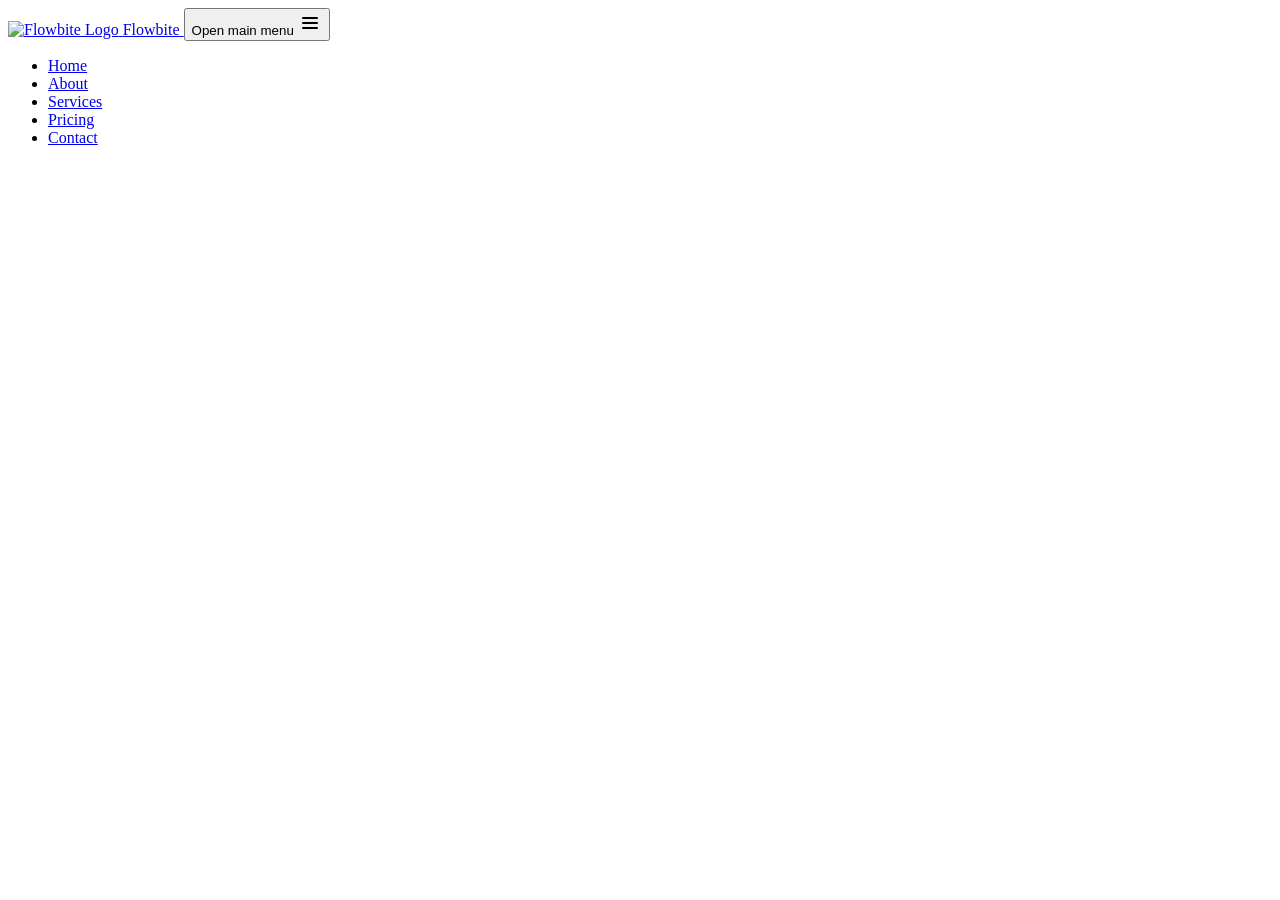
==== index.html @ e8628214 "primer commit" ====
<!DOCTYPE html>
<html lang="es">

<head>

    <meta charset="UTF-8">
    <meta name="viewport" content="width=device-width, initial-scale=1.0">
    <link rel="stylesheet" href="./styles/style.css">
    <title>Orquesta Sinfónica</title>

    <script src="https://cdn.tailwindcss.com"></script>

</head>

<body>

    <!-- HEADER -->

    <header>

        
<nav class="bg-neutral-primary fixed w-full z-20 top-0 start-0 border-b border-default">
  <div class="max-w-screen-xl flex flex-wrap items-center justify-between mx-auto p-4">
    <a href="https://flowbite.com/" class="flex items-center space-x-3 rtl:space-x-reverse">
        <img src="https://flowbite.com/docs/images/logo.svg" class="h-7" alt="Flowbite Logo" />
        <span class="self-center text-xl text-heading font-semibold whitespace-nowrap">Flowbite</span>
    </a>
    <button data-collapse-toggle="navbar-default" type="button" class="inline-flex items-center p-2 w-10 h-10 justify-center text-sm text-body rounded-base md:hidden hover:bg-neutral-secondary-soft hover:text-heading focus:outline-none focus:ring-2 focus:ring-neutral-tertiary" aria-controls="navbar-default" aria-expanded="false">
        <span class="sr-only">Open main menu</span>
        <svg class="w-6 h-6" aria-hidden="true" xmlns="http://www.w3.org/2000/svg" width="24" height="24" fill="none" viewBox="0 0 24 24"><path stroke="currentColor" stroke-linecap="round" stroke-width="2" d="M5 7h14M5 12h14M5 17h14"/></svg>
    </button>
    <div class="hidden w-full md:block md:w-auto" id="navbar-default">
      <ul class="font-medium flex flex-col p-4 md:p-0 mt-4 border border-default rounded-base bg-neutral-secondary-soft md:flex-row md:space-x-8 rtl:space-x-reverse md:mt-0 md:border-0 md:bg-neutral-primary">
        <li>
          <a href="#" class="block py-2 px-3 text-white bg-brand rounded md:bg-transparent md:text-fg-brand md:p-0" aria-current="page">Home</a>
        </li>
        <li>
          <a href="#" class="block py-2 px-3 text-heading rounded hover:bg-neutral-tertiary md:hover:bg-transparent md:border-0 md:hover:text-fg-brand md:p-0 md:dark:hover:bg-transparent">About</a>
        </li>
        <li>
          <a href="#" class="block py-2 px-3 text-heading rounded hover:bg-neutral-tertiary md:hover:bg-transparent md:border-0 md:hover:text-fg-brand md:p-0 md:dark:hover:bg-transparent">Services</a>
        </li>
        <li>
          <a href="#" class="block py-2 px-3 text-heading rounded hover:bg-neutral-tertiary md:hover:bg-transparent md:border-0 md:hover:text-fg-brand md:p-0 md:dark:hover:bg-transparent">Pricing</a>
        </li>
        <li>
          <a href="#" class="block py-2 px-3 text-heading rounded hover:bg-neutral-tertiary md:hover:bg-transparent md:border-0 md:hover:text-fg-brand md:p-0 md:dark:hover:bg-transparent">Contact</a>
        </li>
      </ul>
    </div>
  </div>
</nav>


       

    </header>
<main>

</main>
   

    <footer>

       
    </footer>

</body>

</html>
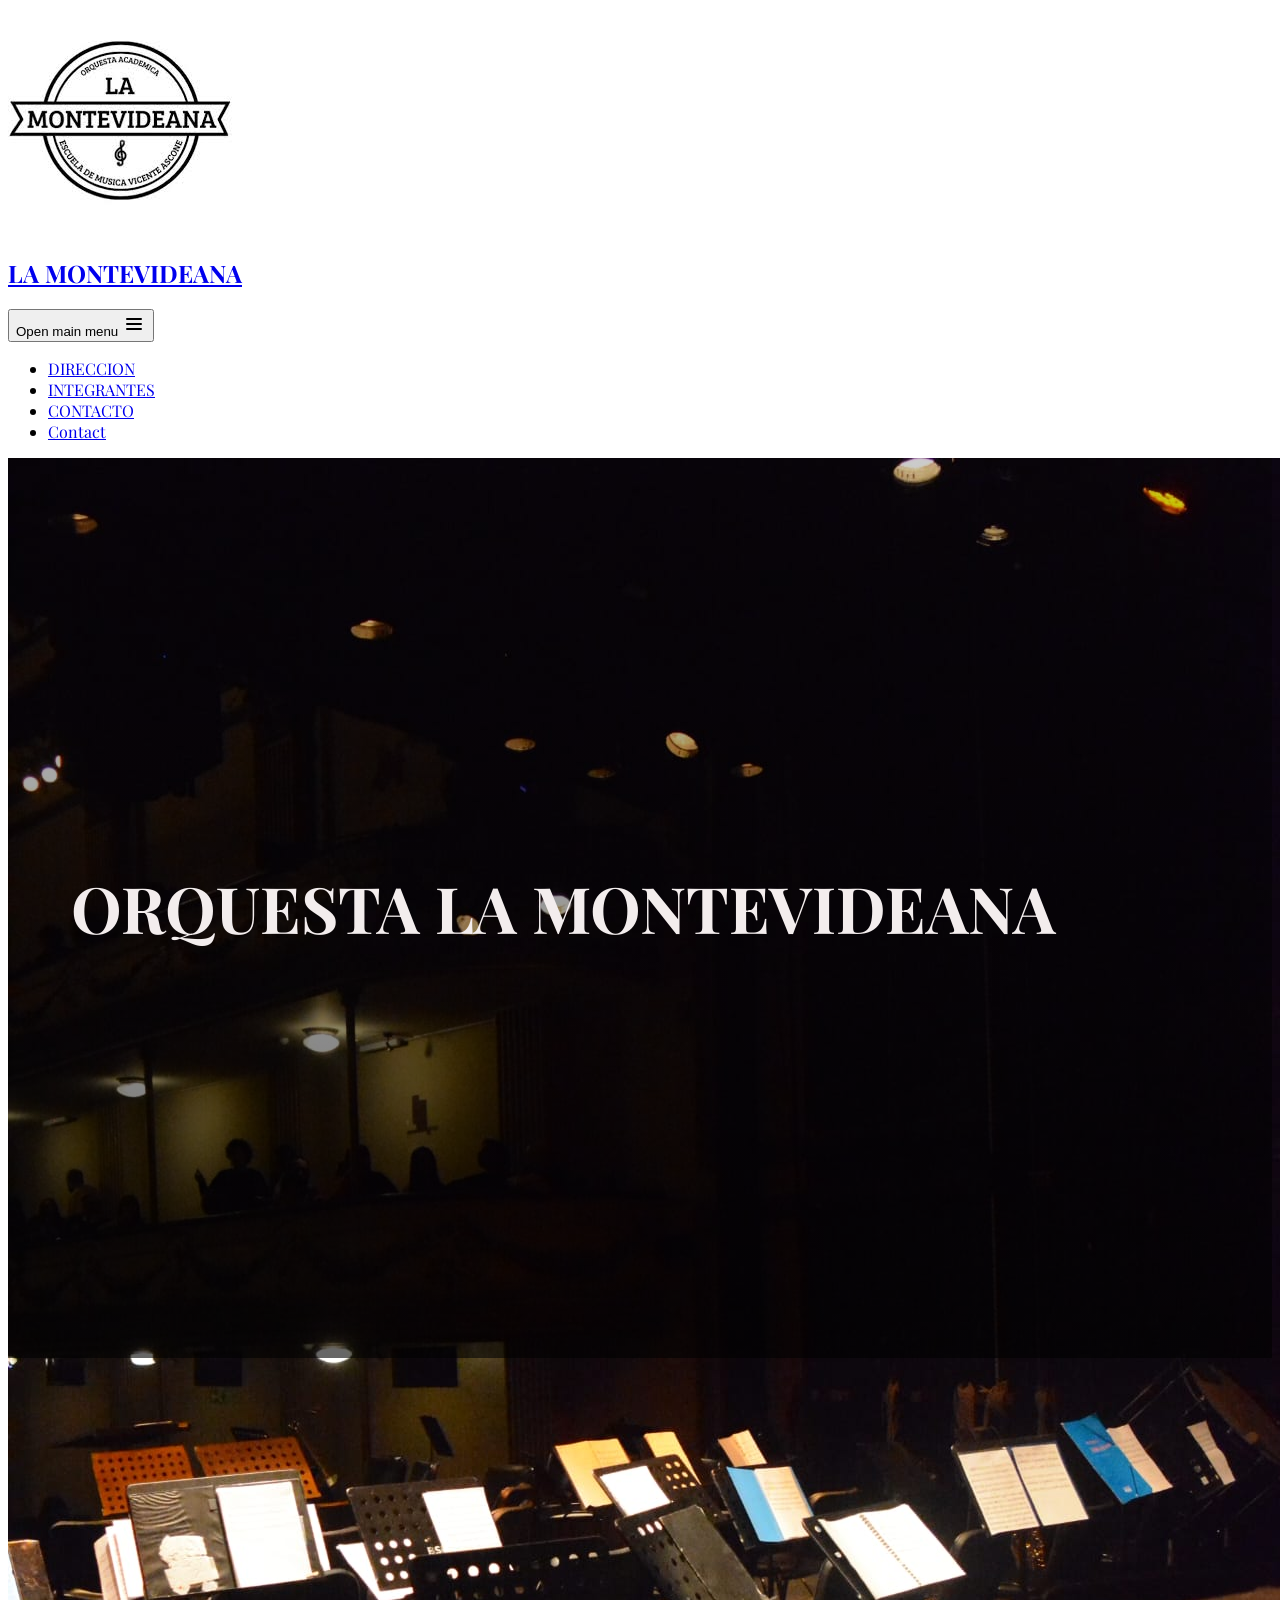
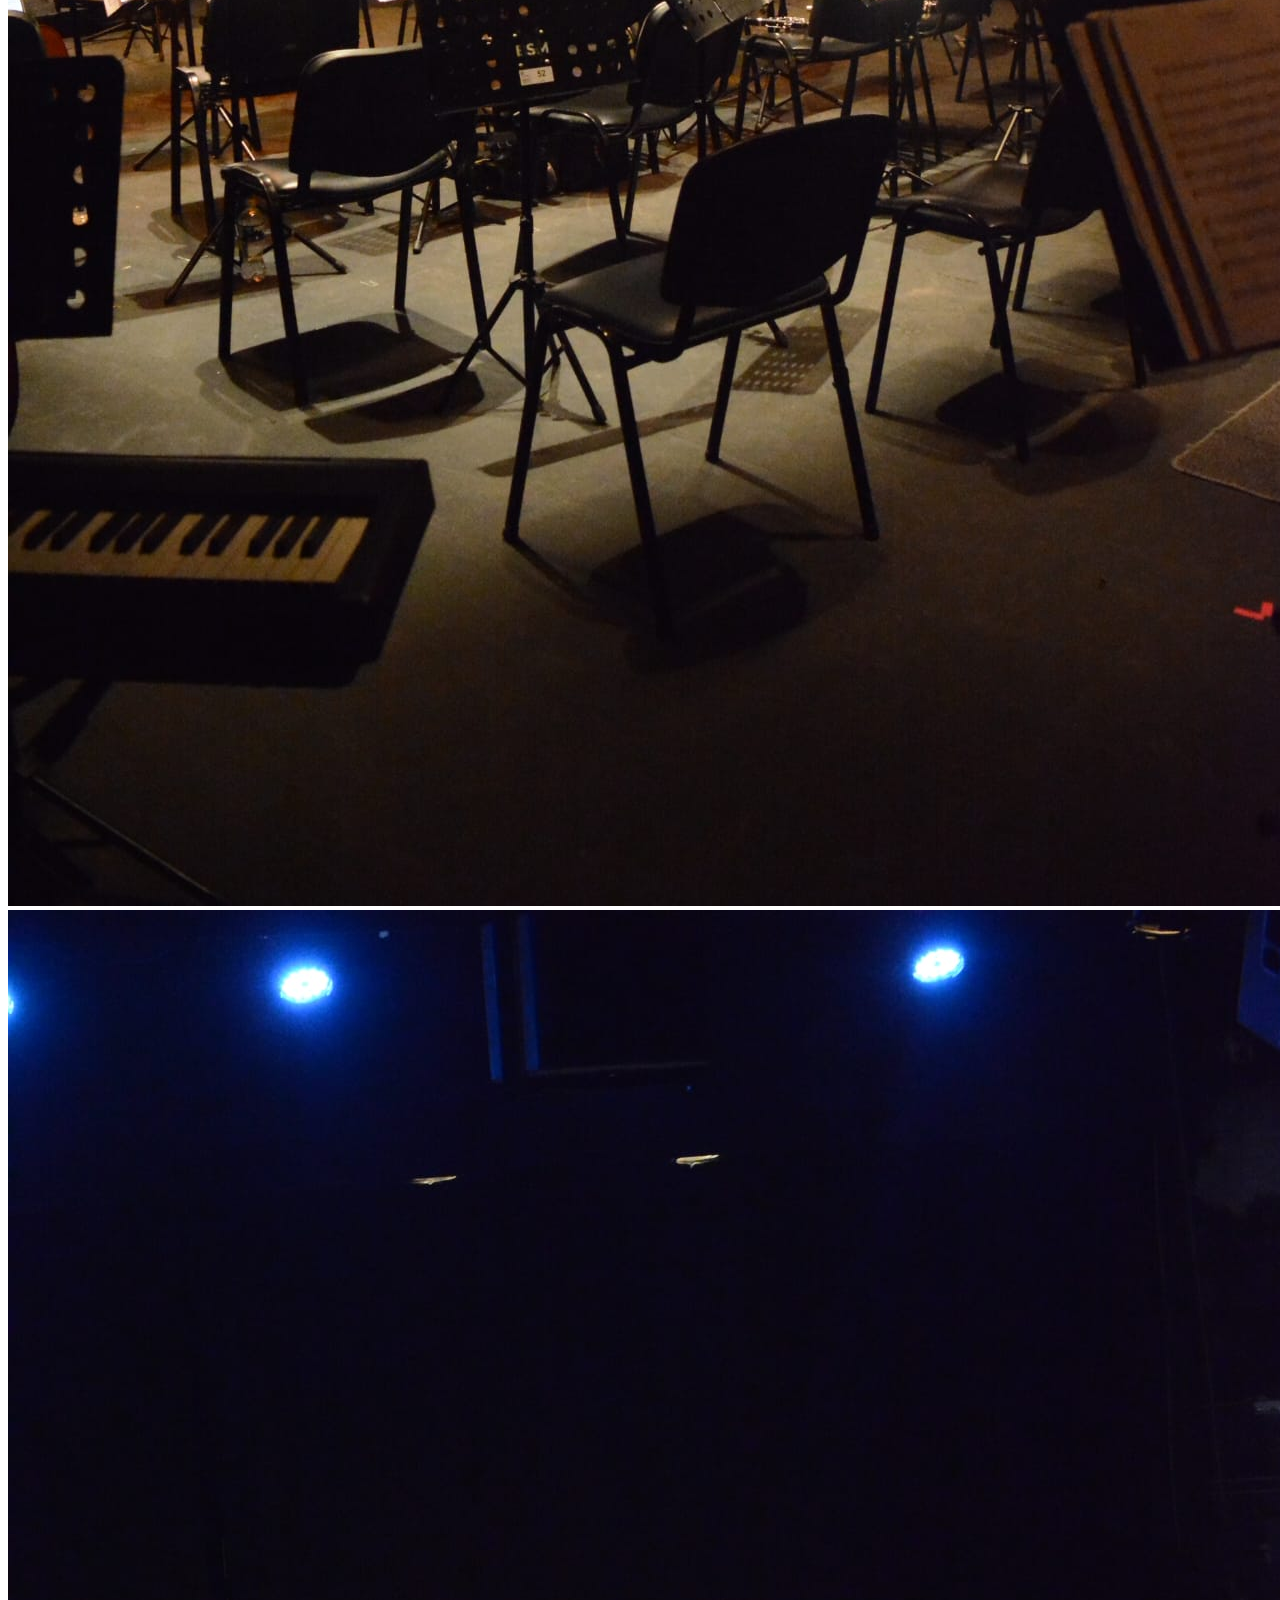
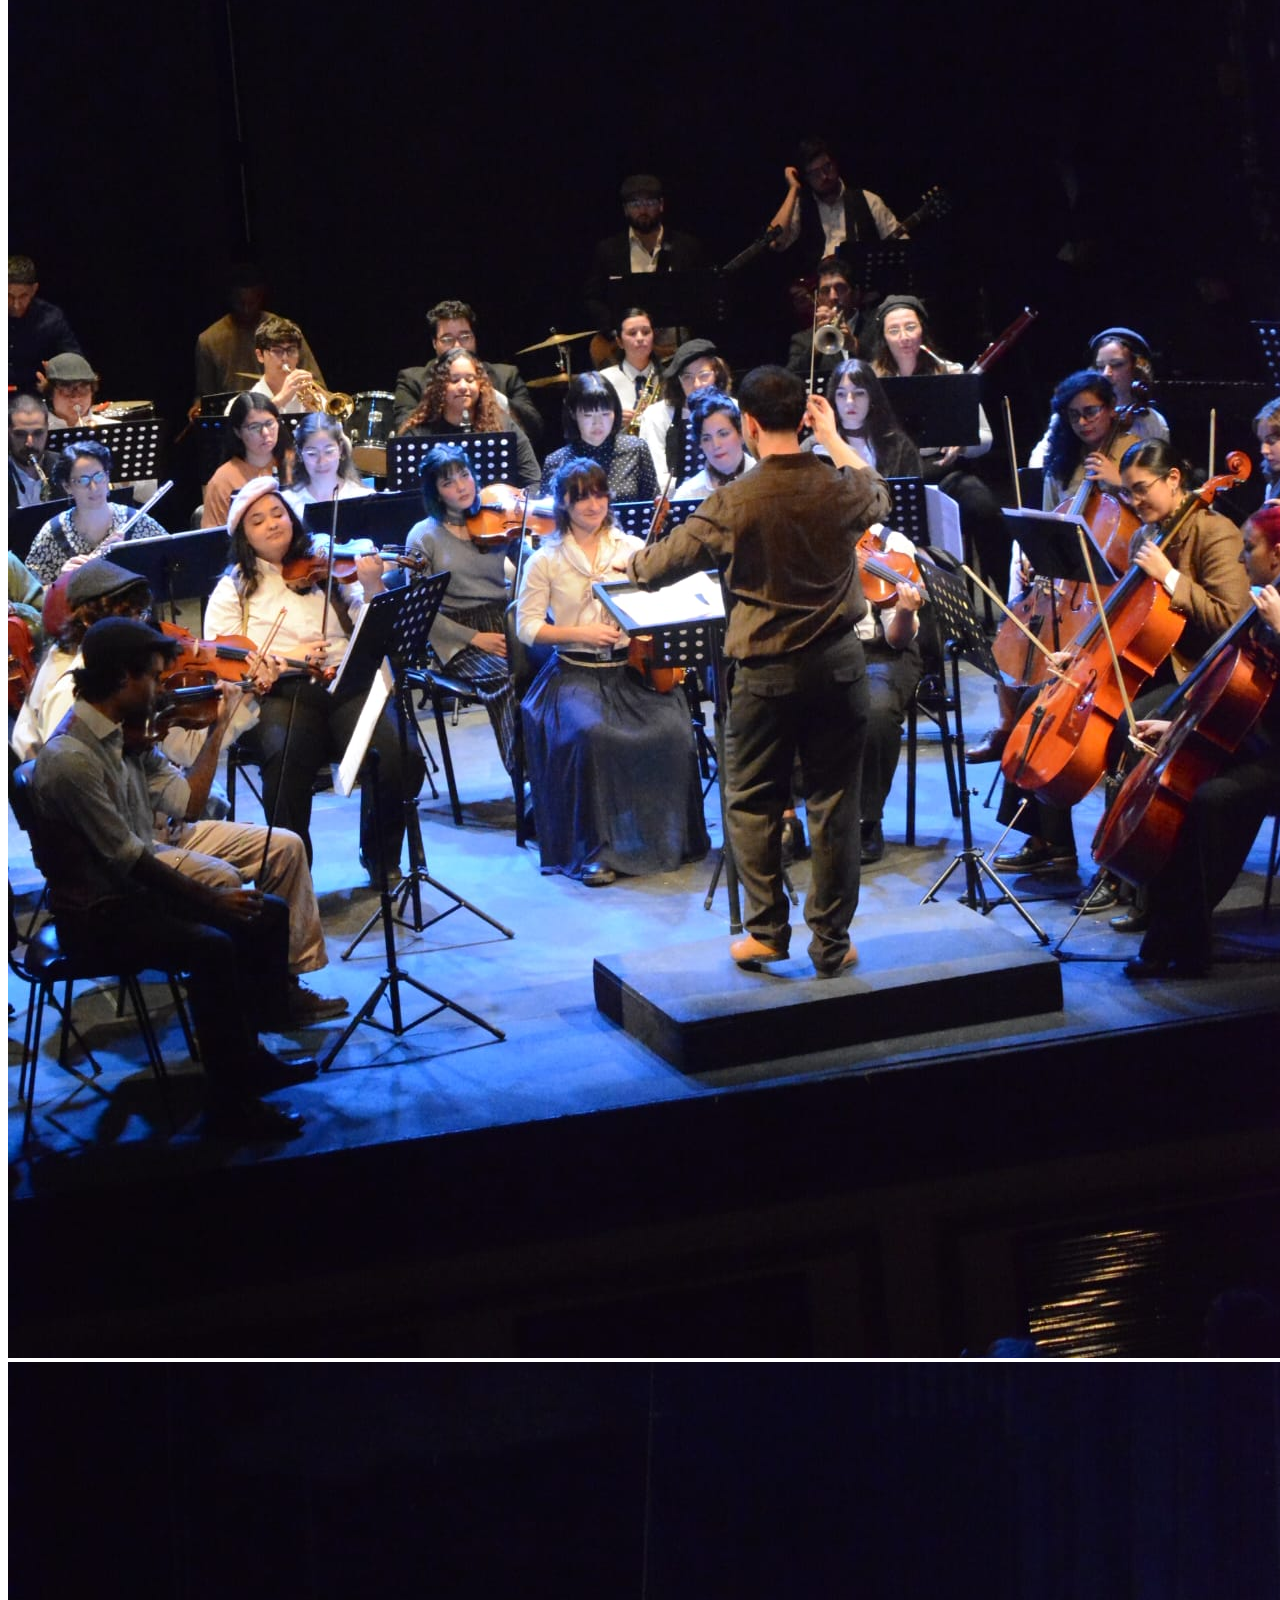
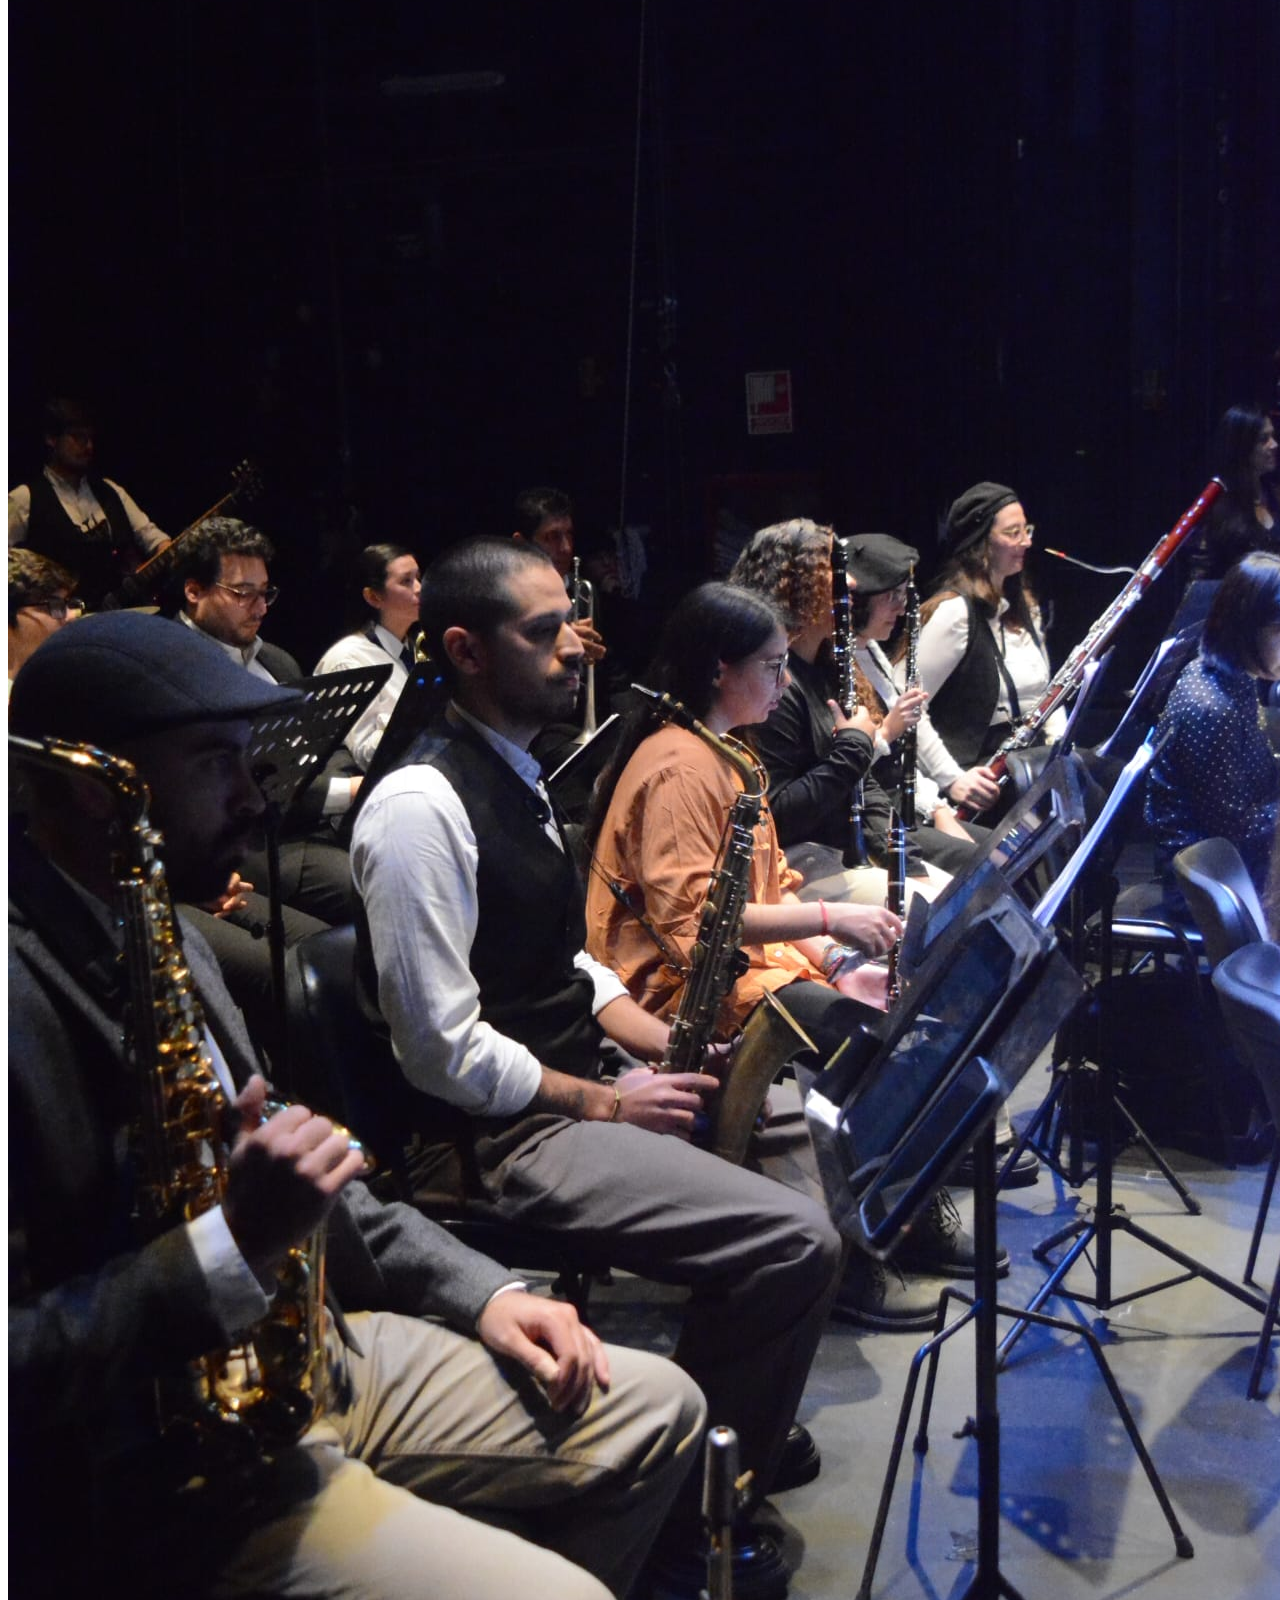
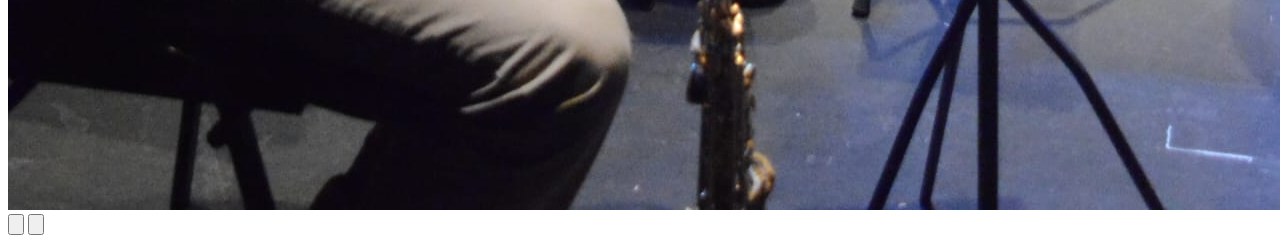
==== commit c2d5328d: "se agregaron carrusel en el index con estilos, se agrego contenido al footer" ====
--- a/index.html
+++ b/index.html
@@ -9,7 +9,7 @@
     <title>Orquesta Sinfónica</title>
 
     <script src="https://cdn.tailwindcss.com"></script>
-
+    
 </head>
 
 <body>
@@ -19,11 +19,11 @@
     <header>
 
         
-<nav class="bg-neutral-primary fixed w-full z-20 top-0 start-0 border-b border-default">
+<nav class="bg-neutral-primary sticky top-0 w-full z-20 start-0 border-b border-default">
   <div class="max-w-screen-xl flex flex-wrap items-center justify-between mx-auto p-4">
     <a href="https://flowbite.com/" class="flex items-center space-x-3 rtl:space-x-reverse">
-        <img src="https://flowbite.com/docs/images/logo.svg" class="h-7" alt="Flowbite Logo" />
-        <span class="self-center text-xl text-heading font-semibold whitespace-nowrap">Flowbite</span>
+        <img src="./assets/logos/logo principal.web" class="h-12 w-auto" alt="la-montevideana" />
+        <h1 class="self-center text-xl text-heading font-semibold whitespace-nowrap">LA MONTEVIDEANA</h1>
     </a>
     <button data-collapse-toggle="navbar-default" type="button" class="inline-flex items-center p-2 w-10 h-10 justify-center text-sm text-body rounded-base md:hidden hover:bg-neutral-secondary-soft hover:text-heading focus:outline-none focus:ring-2 focus:ring-neutral-tertiary" aria-controls="navbar-default" aria-expanded="false">
         <span class="sr-only">Open main menu</span>
@@ -32,16 +32,13 @@
     <div class="hidden w-full md:block md:w-auto" id="navbar-default">
       <ul class="font-medium flex flex-col p-4 md:p-0 mt-4 border border-default rounded-base bg-neutral-secondary-soft md:flex-row md:space-x-8 rtl:space-x-reverse md:mt-0 md:border-0 md:bg-neutral-primary">
         <li>
-          <a href="#" class="block py-2 px-3 text-white bg-brand rounded md:bg-transparent md:text-fg-brand md:p-0" aria-current="page">Home</a>
+          <a href="#" class="block py-2 px-3 text-heading rounded hover:bg-neutral-tertiary md:hover:bg-transparent md:border-0 md:hover:text-fg-brand md:p-0 md:dark:hover:bg-transparent">DIRECCION</a>
         </li>
         <li>
-          <a href="#" class="block py-2 px-3 text-heading rounded hover:bg-neutral-tertiary md:hover:bg-transparent md:border-0 md:hover:text-fg-brand md:p-0 md:dark:hover:bg-transparent">About</a>
+          <a href="#" class="block py-2 px-3 text-heading rounded hover:bg-neutral-tertiary md:hover:bg-transparent md:border-0 md:hover:text-fg-brand md:p-0 md:dark:hover:bg-transparent">INTEGRANTES</a>
         </li>
         <li>
-          <a href="#" class="block py-2 px-3 text-heading rounded hover:bg-neutral-tertiary md:hover:bg-transparent md:border-0 md:hover:text-fg-brand md:p-0 md:dark:hover:bg-transparent">Services</a>
-        </li>
-        <li>
-          <a href="#" class="block py-2 px-3 text-heading rounded hover:bg-neutral-tertiary md:hover:bg-transparent md:border-0 md:hover:text-fg-brand md:p-0 md:dark:hover:bg-transparent">Pricing</a>
+          <a href="#" class="block py-2 px-3 text-heading rounded hover:bg-neutral-tertiary md:hover:bg-transparent md:border-0 md:hover:text-fg-brand md:p-0 md:dark:hover:bg-transparent">CONTACTO</a>
         </li>
         <li>
           <a href="#" class="block py-2 px-3 text-heading rounded hover:bg-neutral-tertiary md:hover:bg-transparent md:border-0 md:hover:text-fg-brand md:p-0 md:dark:hover:bg-transparent">Contact</a>
@@ -50,21 +47,103 @@
     </div>
   </div>
 </nav>
+ </header>
+
+<main>
+ <section class="hero">
+        
+    <!-- Carrusel de fondo -->
+    <div id="hero-carousel" class="relative w-full h-screen" data-carousel="slide">
+        <div class="relative w-full h-full overflow-hidden">
+            <div class="hidden duration-700 ease-in-out" data-carousel-item>
+                <img src="./assets/imagenes de portada/WhatsApp Image 2026-05-24 at 9.06.29 PM (1).jpeg" class="absolute block w-full h-full object-cover object-center" alt="imagen 1">
+            </div>
+            <div class="hidden duration-700 ease-in-out" data-carousel-item="active">
+                <img src="./assets/imagenes de portada/WhatsApp Image 2026-05-24 at 9.06.29 PM.jpeg" class="absolute block w-full h-full object-cover object-center" alt="imagen 2">
+            </div>
+            <div class="hidden duration-700 ease-in-out" data-carousel-item>
+                <img src="./assets/imagenes de portada/WhatsApp Image 2026-05-24 at 9.06.29 PM (2).jpeg" class="absolute block w-full h-full object-cover object-center" alt="imagen 3">
+            </div>
+        </div>
+        <button type="button" class="absolute top-0 start-0 z-30 flex items-center justify-center h-full px-4" data-carousel-prev>
+            <span class="inline-flex items-center justify-center w-10 h-10 rounded-full bg-white/30 hover:bg-white/50">
+                <svg class="w-4 h-4 text-white" fill="none" viewBox="0 0 6 10"><path stroke="currentColor" stroke-linecap="round" stroke-linejoin="round" stroke-width="2" d="M5 1 1 5l4 4"/></svg>
+            </span>
+        </button>
+        <button type="button" class="absolute top-0 end-0 z-30 flex items-center justify-center h-full px-4" data-carousel-next>
+            <span class="inline-flex items-center justify-center w-10 h-10 rounded-full bg-white/30 hover:bg-white/50">
+                <svg class="w-4 h-4 text-white" fill="none" viewBox="0 0 6 10"><path stroke="currentColor" stroke-linecap="round" stroke-linejoin="round" stroke-width="2" d="m1 9 4-4-4-4"/></svg>
+            </span>
+        </button>
+    </div>
+
+    <!-- GRADIENTE - hermano del carrusel -->
+    <div class="hero-gradiente"></div>
+
+    <!-- H2 encima del carrusel -->
+    <div class="hero-contenido">
+        <h2>ORQUESTA LA MONTEVIDEANA</h2>
+    </div>
+
+</section>
 
 
-       
+<section>
+  <div id="default-carousel" class="relative w-full" data-carousel="slide">
+    
+    <div class="relative h-48 sm:h-64 md:h-96 lg:h-screen overflow-hidden">
+        <div class="hidden duration-700 ease-in-out" data-carousel-item>
+            <img src="" class="absolute block w-full h-full object-cover object-center" alt="imagen 1">
+        </div>
+        <div class="hidden duration-700 ease-in-out" data-carousel-item="active">
+            <img src="" class="absolute block w-full h-full object-cover object-center" alt="imagen 2">
+        </div>
+        <div class="hidden duration-700 ease-in-out" data-carousel-item>
+            <img src="" class="absolute block w-full h-full object-cover object-center" alt="imagen 3">
+        </div>
+    </div>
 
-    </header>
-<main>
+    <button type="button" class="absolute top-0 start-0 z-30 flex items-center justify-center h-full px-4 cursor-pointer" data-carousel-prev>
+        <span class="inline-flex items-center justify-center w-10 h-10 rounded-full bg-white/30 hover:bg-white/50">
+            <svg class="w-4 h-4 text-white" fill="none" viewBox="0 0 6 10"><path stroke="currentColor" stroke-linecap="round" stroke-linejoin="round" stroke-width="2" d="M5 1 1 5l4 4"/></svg>
+        </span>
+    </button>
+
+    <button type="button" class="absolute top-0 end-0 z-30 flex items-center justify-center h-full px-4 cursor-pointer" data-carousel-next>
+        <span class="inline-flex items-center justify-center w-10 h-10 rounded-full bg-white/30 hover:bg-white/50">
+            <svg class="w-4 h-4 text-white" fill="none" viewBox="0 0 6 10"><path stroke="currentColor" stroke-linecap="round" stroke-linejoin="round" stroke-width="2" d="m1 9 4-4-4-4"/></svg>
+        </span>
+    </button>
+
+</div>
+</section>
 
 </main>
    
 
-    <footer>
+<footer>
+    <section class="container-footer">
 
-       
-    </footer>
+        <article>
+          <div><h2>CONVENCION 2218 - MONTEVIDEO, URUGUAY</h2></div>
+         </article>
 
+        <article>
+         <div>
+           <img class="logo-footer" src="./assets/logos/logofb.web.PNG" alt="facebook">
+        </div>
+          <div>
+            <img class="logo-footer" src="./assets/logos/logoig.web.PNG" alt="instagram">
+          </div>
+        <div>
+            <img class="logo-footer" src="" alt="youtube">
+        </div>
+       </article> 
+
+    </section>
+</footer>
+
+<script src="https://cdnjs.cloudflare.com/ajax/libs/flowbite/2.3.0/flowbite.min.js"></script>
 </body>
 
 </html>
--- a/styles/style.css
+++ b/styles/style.css
@@ -0,0 +1,70 @@
+@import url("https://fonts.googleapis.com/css2?family=Playfair+Display:ital,wght@0,400..900;1,400..900&display=swap");
+nav {
+  background-color: white;
+}
+nav div h1 {
+  font-family: "Playfair Display", serif;
+}
+nav div div ul li {
+  font-family: "Playfair Display", serif;
+}
+
+footer .container-footer {
+  display: grid;
+  grid-template-columns: repeat(2, 1fr);
+  grid-template-rows: repeat(1, 1fr);
+}
+footer .container-footer article:first-child {
+  display: flex;
+  justify-content: center;
+  align-items: center;
+}
+footer .container-footer article:first-child div h2 {
+  font-family: "Playfair Display", serif;
+}
+footer .container-footer article:last-child {
+  display: flex;
+  flex-direction: row;
+  justify-content: center;
+}
+footer .container-footer article:last-child div img.logo-footer {
+  width: 40px;
+}
+
+.hero {
+  position: relative;
+  width: 100%;
+  height: 100vh;
+}
+.hero #hero-carousel {
+  position: absolute;
+  top: 0;
+  left: 0;
+  width: 100%;
+  height: 100%;
+  z-index: 0;
+}
+.hero .hero-gradiente {
+  position: absolute;
+  top: 0;
+  left: 0;
+  width: 100%;
+  height: 100%;
+  background: linear-gradient(to bottom, rgba(0, 0, 0, 0.2), rgba(0, 0, 0, 0.6));
+  z-index: 5;
+}
+.hero .hero-contenido {
+  position: absolute;
+  top: 50%;
+  left: 5%;
+  transform: translateY(-50%);
+  z-index: 10;
+  text-align: start;
+}
+.hero .hero-contenido h2 {
+  color: rgb(243, 237, 237);
+  font-family: "Playfair Display", serif;
+  font-size: clamp(2rem, 5vw, 6rem);
+}
+
+/*# sourceMappingURL=style.css.map */
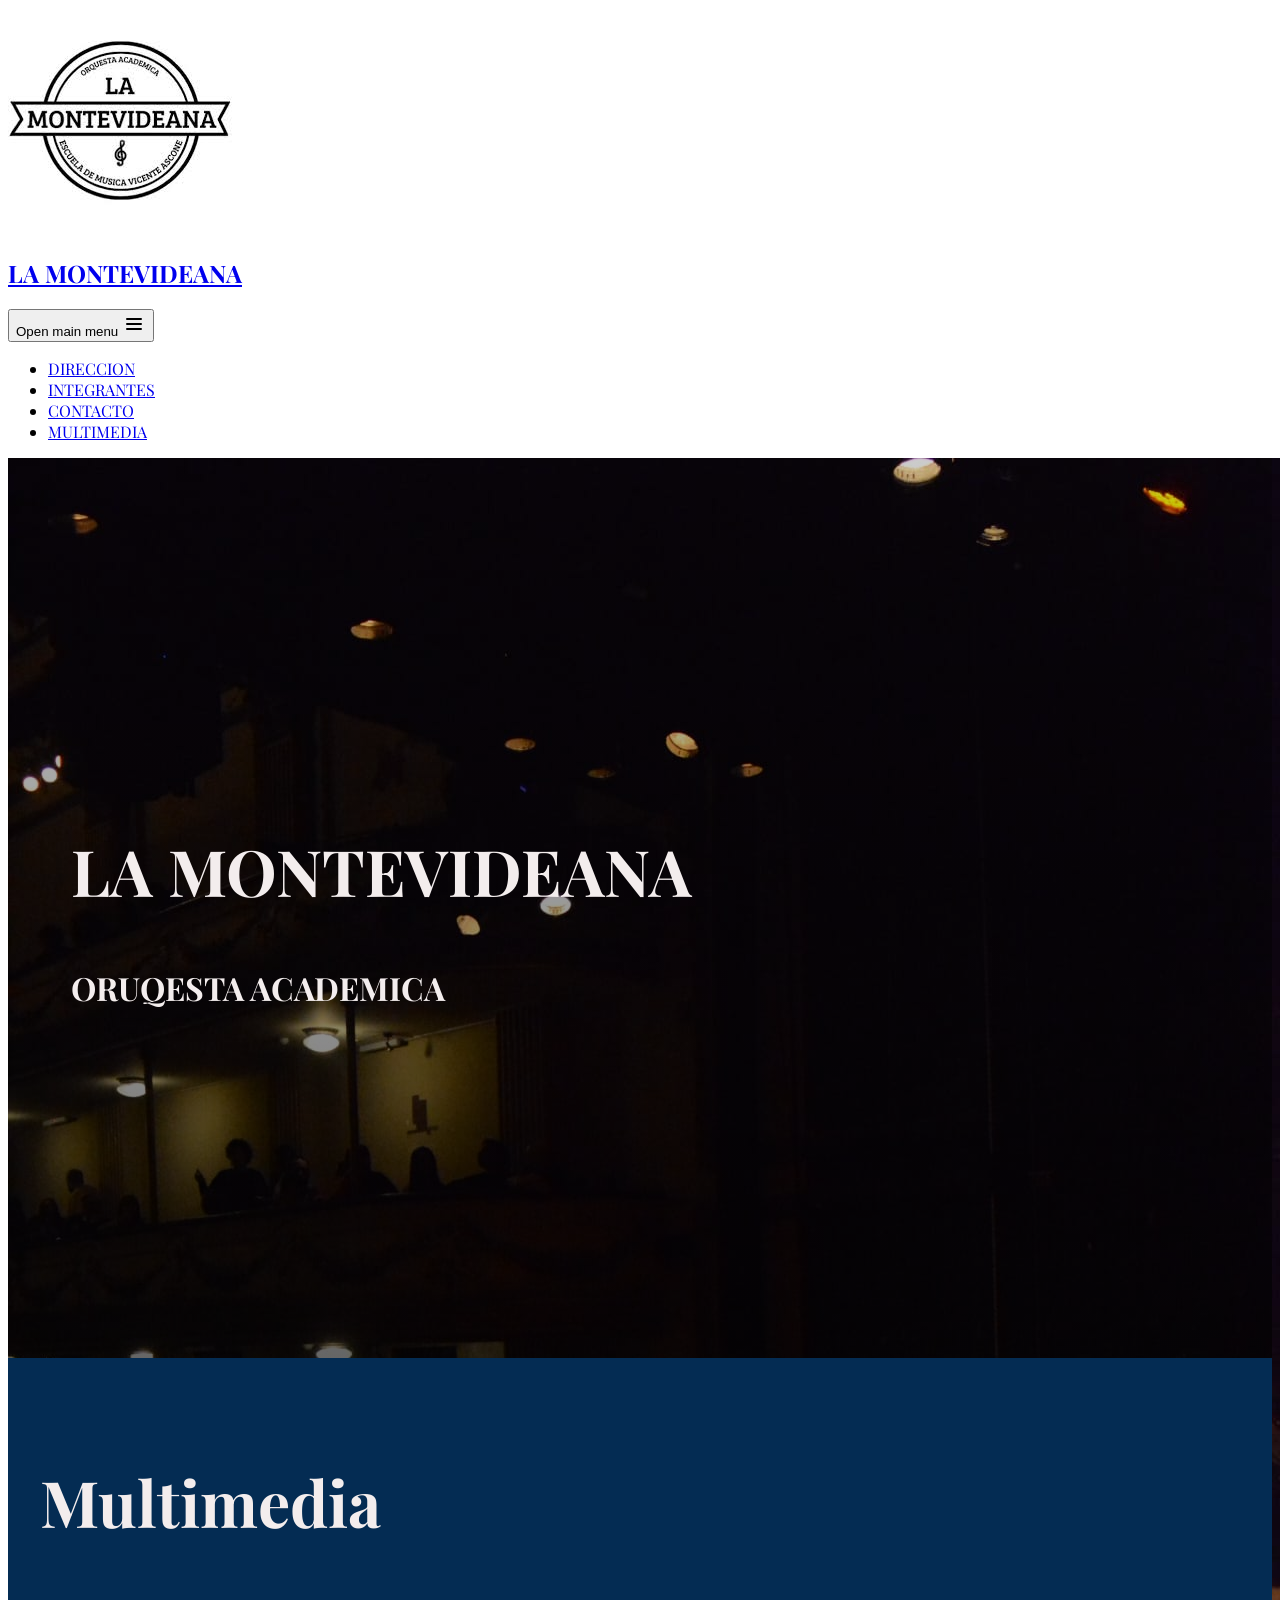
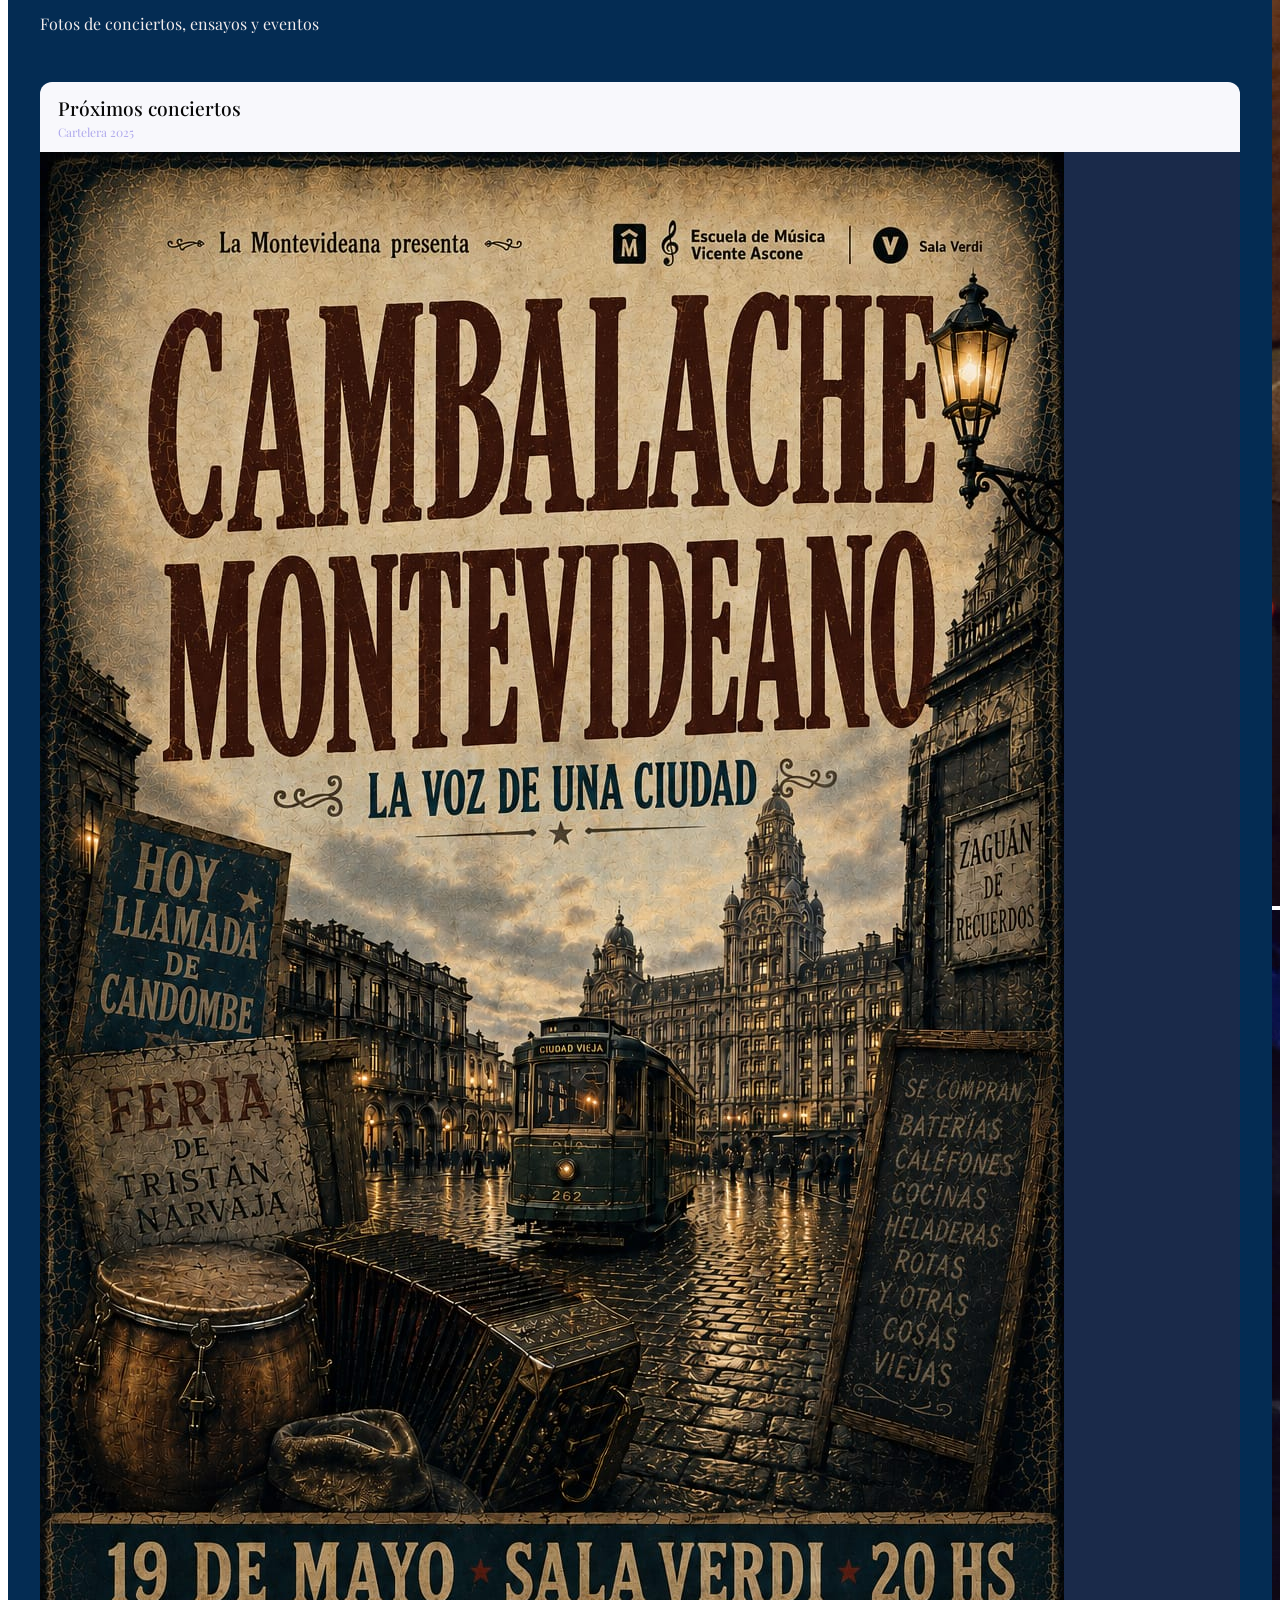
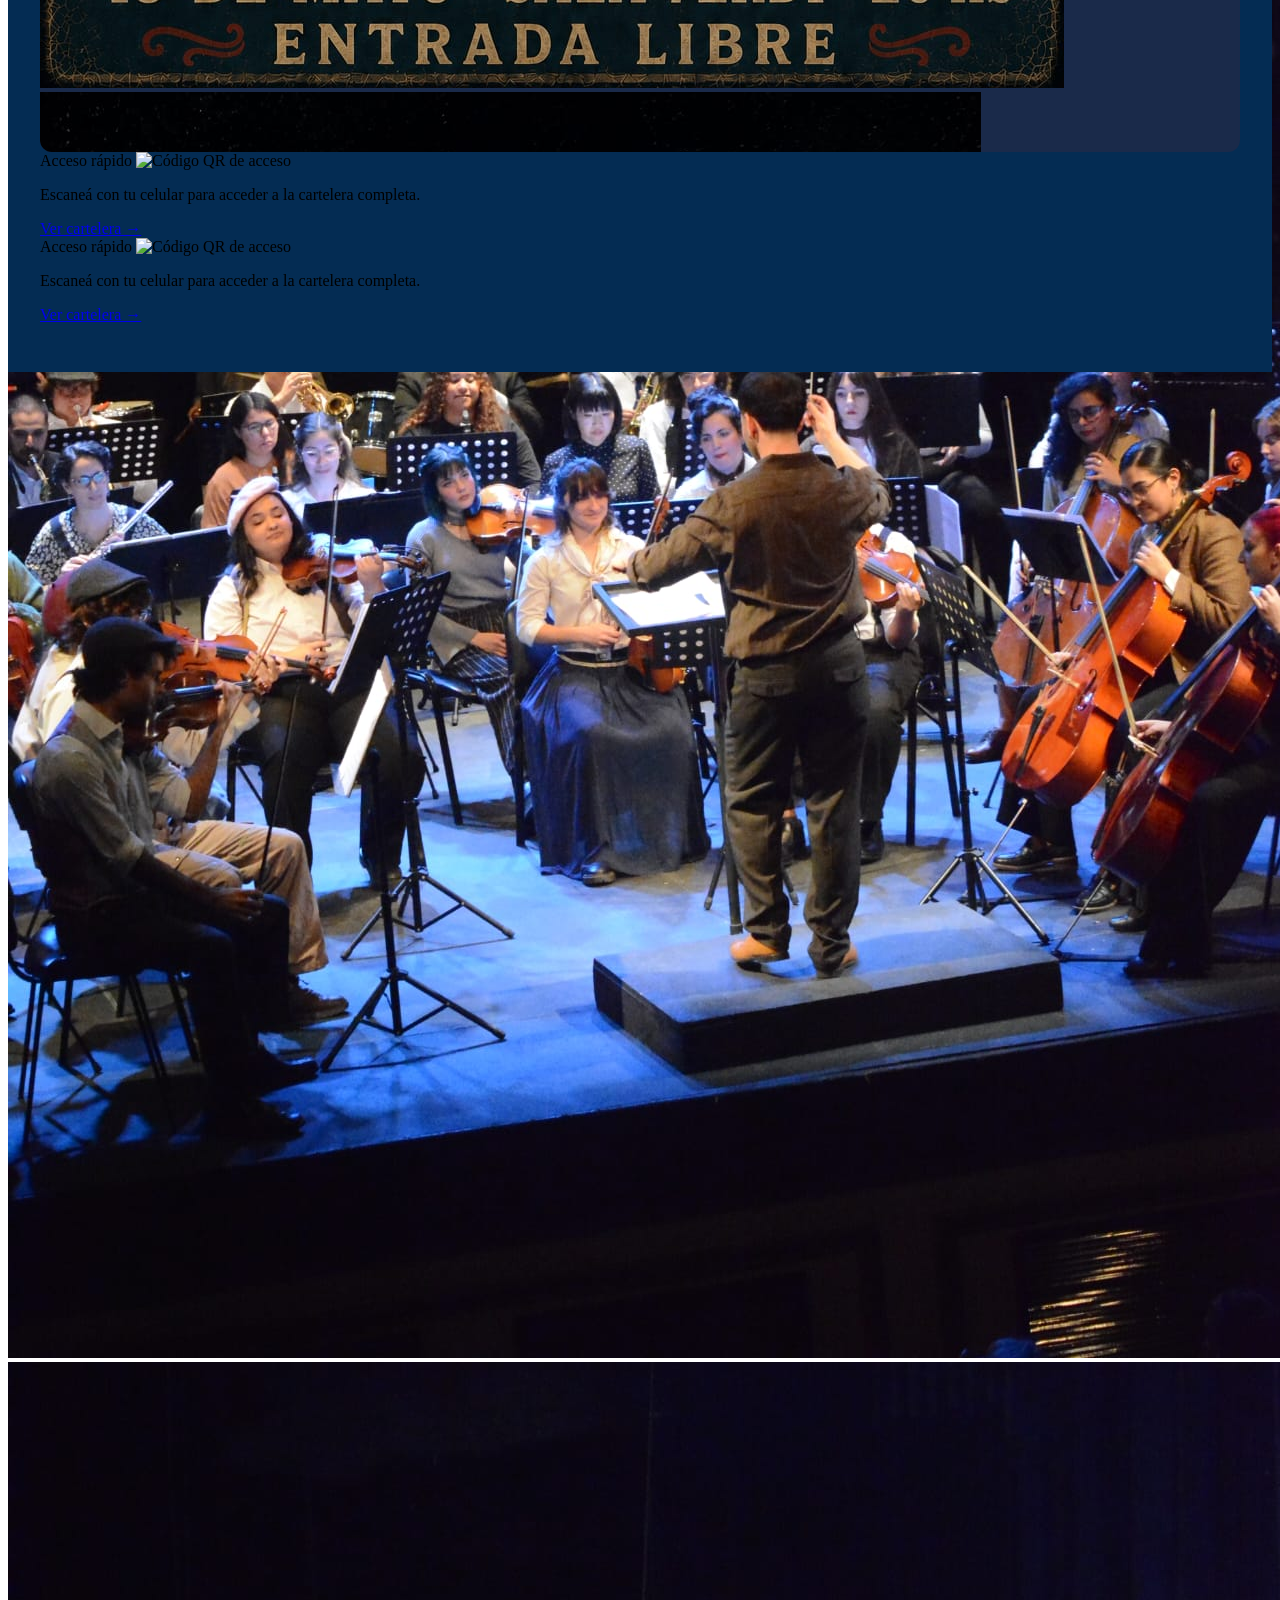
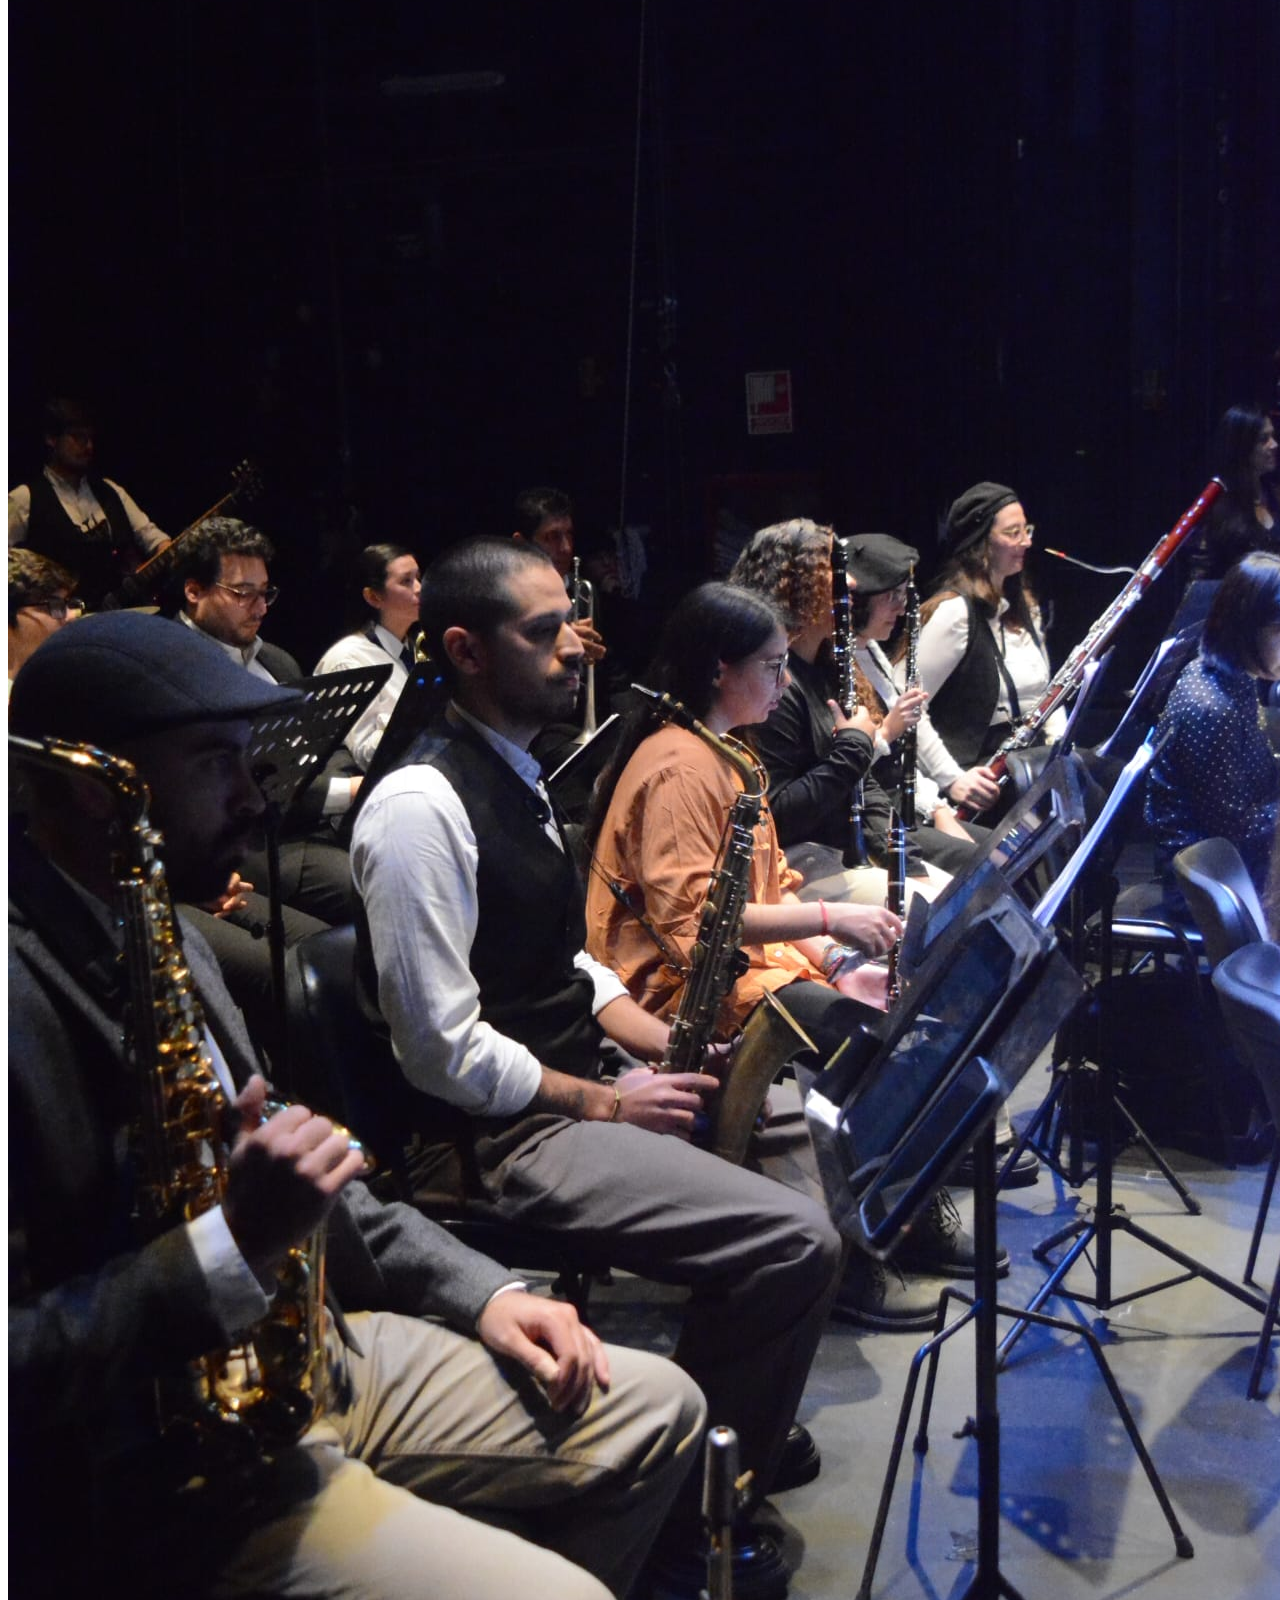
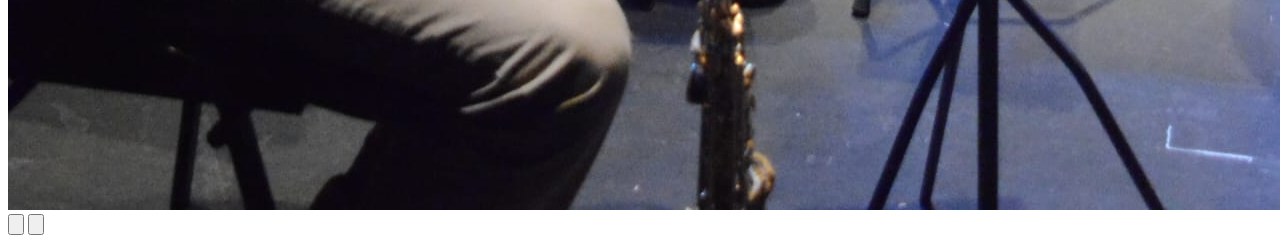
==== commit a0bc82c4: "se agregaron nuevos elementos al index y al multimedia de la web, se agregaron nuevos estilos y anim" ====
--- a/index.html
+++ b/index.html
@@ -9,7 +9,7 @@
     <title>Orquesta Sinfónica</title>
 
     <script src="https://cdn.tailwindcss.com"></script>
-    
+    <link rel="stylesheet" href="https://cdnjs.cloudflare.com/ajax/libs/flowbite/2.3.0/flowbite.min.css" />
 </head>
 
 <body>
@@ -19,9 +19,9 @@
     <header>
 
         
-<nav class="bg-neutral-primary sticky top-0 w-full z-20 start-0 border-b border-default">
+<nav class="bg-neutral-primary fixed top-0 w-full z-50 start-0 border-b border-default">
   <div class="max-w-screen-xl flex flex-wrap items-center justify-between mx-auto p-4">
-    <a href="https://flowbite.com/" class="flex items-center space-x-3 rtl:space-x-reverse">
+    <a href="./index.html" class="flex items-center space-x-3 rtl:space-x-reverse">
         <img src="./assets/logos/logo principal.web" class="h-12 w-auto" alt="la-montevideana" />
         <h1 class="self-center text-xl text-heading font-semibold whitespace-nowrap">LA MONTEVIDEANA</h1>
     </a>
@@ -32,16 +32,16 @@
     <div class="hidden w-full md:block md:w-auto" id="navbar-default">
       <ul class="font-medium flex flex-col p-4 md:p-0 mt-4 border border-default rounded-base bg-neutral-secondary-soft md:flex-row md:space-x-8 rtl:space-x-reverse md:mt-0 md:border-0 md:bg-neutral-primary">
         <li>
-          <a href="#" class="block py-2 px-3 text-heading rounded hover:bg-neutral-tertiary md:hover:bg-transparent md:border-0 md:hover:text-fg-brand md:p-0 md:dark:hover:bg-transparent">DIRECCION</a>
-        </li>
-        <li>
-          <a href="#" class="block py-2 px-3 text-heading rounded hover:bg-neutral-tertiary md:hover:bg-transparent md:border-0 md:hover:text-fg-brand md:p-0 md:dark:hover:bg-transparent">INTEGRANTES</a>
-        </li>
-        <li>
-          <a href="#" class="block py-2 px-3 text-heading rounded hover:bg-neutral-tertiary md:hover:bg-transparent md:border-0 md:hover:text-fg-brand md:p-0 md:dark:hover:bg-transparent">CONTACTO</a>
-        </li>
-        <li>
-          <a href="#" class="block py-2 px-3 text-heading rounded hover:bg-neutral-tertiary md:hover:bg-transparent md:border-0 md:hover:text-fg-brand md:p-0 md:dark:hover:bg-transparent">Contact</a>
+          <a href="./pages/direccion.html" class="block py-2 px-3 text-heading rounded hover:bg-neutral-tertiary md:hover:bg-transparent md:border-0 md:hover:text-fg-brand md:p-0 md:dark:hover:bg-transparent">DIRECCION</a>
+        </li>
+        <li>
+          <a href="./pages/integrantes.html" class="block py-2 px-3 text-heading rounded hover:bg-neutral-tertiary md:hover:bg-transparent md:border-0 md:hover:text-fg-brand md:p-0 md:dark:hover:bg-transparent">INTEGRANTES</a>
+        </li>
+        <li>
+          <a href="./pages/contacto.html" class="block py-2 px-3 text-heading rounded hover:bg-neutral-tertiary md:hover:bg-transparent md:border-0 md:hover:text-fg-brand md:p-0 md:dark:hover:bg-transparent">CONTACTO</a>
+        </li>
+        <li>
+          <a href="./pages/multimedia.html" class="block py-2 px-3 text-heading rounded hover:bg-neutral-tertiary md:hover:bg-transparent md:border-0 md:hover:text-fg-brand md:p-0 md:dark:hover:bg-transparent">MULTIMEDIA</a>
         </li>
       </ul>
     </div>
@@ -49,7 +49,7 @@
 </nav>
  </header>
 
-<main>
+<main >
  <section class="hero">
         
     <!-- Carrusel de fondo -->
@@ -82,40 +82,129 @@
 
     <!-- H2 encima del carrusel -->
     <div class="hero-contenido">
-        <h2>ORQUESTA LA MONTEVIDEANA</h2>
+        <h2> LA MONTEVIDEANA </h2>
+        <h3>ORUQESTA ACADEMICA</h3>
     </div>
 
 </section>
 
-
-<section>
-  <div id="default-carousel" class="relative w-full" data-carousel="slide">
-    
-    <div class="relative h-48 sm:h-64 md:h-96 lg:h-screen overflow-hidden">
-        <div class="hidden duration-700 ease-in-out" data-carousel-item>
-            <img src="" class="absolute block w-full h-full object-cover object-center" alt="imagen 1">
-        </div>
-        <div class="hidden duration-700 ease-in-out" data-carousel-item="active">
-            <img src="" class="absolute block w-full h-full object-cover object-center" alt="imagen 2">
-        </div>
-        <div class="hidden duration-700 ease-in-out" data-carousel-item>
-            <img src="" class="absolute block w-full h-full object-cover object-center" alt="imagen 3">
-        </div>
-    </div>
-
-    <button type="button" class="absolute top-0 start-0 z-30 flex items-center justify-center h-full px-4 cursor-pointer" data-carousel-prev>
-        <span class="inline-flex items-center justify-center w-10 h-10 rounded-full bg-white/30 hover:bg-white/50">
-            <svg class="w-4 h-4 text-white" fill="none" viewBox="0 0 6 10"><path stroke="currentColor" stroke-linecap="round" stroke-linejoin="round" stroke-width="2" d="M5 1 1 5l4 4"/></svg>
+<section class="hero2">
+
+
+
+  <div class="hero-bg">
+
+    <div class="hero2-heading">
+      <h2>Multimedia</h2>
+      <p>Fotos de conciertos, ensayos y eventos</p>
+</div>
+
+  <div class=" hero-grid relative z-10 grid grid-cols-1 gap-y-8 sm:grid-cols-[450px_450px_450px] sm:items-stretch sm:justify-center">
+
+      <!-- CARRUSEL -->
+      <div class="carousel-block">
+
+  <!-- Heading pegado al carrusel -->
+  <div class="carousel-heading">
+    <h2>Próximos conciertos</h2>
+    <p>Cartelera 2025</p>
+  </div>
+
+  <!-- Carrusel -->
+  <div id="concert-carousel" class="carousel-poster" data-carousel="slide">
+
+    <div class="absolute z-30 flex -translate-x-1/2 bottom-5 left-1/2 space-x-3">
+      <button type="button" class="w-3 h-3 rounded-full bg-white/50 hover:bg-white"
+              aria-current="true" aria-label="Slide 1" data-carousel-slide-to="0"></button>
+      <button type="button" class="w-3 h-3 rounded-full bg-white/50 hover:bg-white"
+              aria-label="Slide 2" data-carousel-slide-to="1"></button>
+      <button type="button" class="w-3 h-3 rounded-full bg-white/50 hover:bg-white"
+              aria-label="Slide 3" data-carousel-slide-to="2"></button>
+    </div>
+
+    <div class="carousel-inner">
+      <div class="hidden duration-700 ease-in-out" data-carousel-item="active">
+        <img src="./assets/afiches/Foto de Mario.jpg" class="absolute block w-full h-full object-cover object-center" alt="Afiche 1">
+      </div>
+      <div class="hidden duration-700 ease-in-out" data-carousel-item>
+        <img src="./assets/afiches/Foto de Mario (1).jpg" class="absolute block w-full h-full object-cover object-center" alt="Afiche 2">
+      </div>
+      <div class="hidden duration-700 ease-in-out" data-carousel-item>
+        <img src="./assets/afiches/Foto de Mario (2).jpg" class="absolute block w-full h-full object-cover object-center" alt="Afiche 3">
+      </div>
+    </div>
+
+    <button type="button" class="absolute top-0 start-0 z-30 flex items-center justify-center h-full px-4 cursor-pointer group" data-carousel-prev>
+      <span class="inline-flex items-center justify-center w-10 h-10 rounded-full bg-white/30 group-hover:bg-white/50">
+        <svg class="w-4 h-4 text-white" fill="none" viewBox="0 0 6 10">
+          <path stroke="currentColor" stroke-linecap="round" stroke-linejoin="round" stroke-width="2" d="M5 1 1 5l4 4"/>
+        </svg>
+      </span>
+    </button>
+
+    <button type="button" class="absolute top-0 end-0 z-30 flex items-center justify-center h-full px-4 cursor-pointer group" data-carousel-next>
+      <span class="inline-flex items-center justify-center w-10 h-10 rounded-full bg-white/30 group-hover:bg-white/50">
+        <svg class="w-4 h-4 text-white" fill="none" viewBox="0 0 6 10">
+          <path stroke="currentColor" stroke-linecap="round" stroke-linejoin="round" stroke-width="2" d="m1 9 4-4-4-4"/>
+        </svg>
+      </span>
+    </button>
+
+  </div>
+</div>
+
+
+      <!-- FIN CARRUSEL -->
+
+      <!-- CARD QR -->
+      <div class="card-qr bg-white border border-gray-100 rounded-2xl p-6 flex flex-col items-center justify-between gap-4">
+
+        <span class="text-[10px] font-medium tracking-widest text-gray-400 uppercase self-start">
+          Acceso rápido
         </span>
-    </button>
-
-    <button type="button" class="absolute top-0 end-0 z-30 flex items-center justify-center h-full px-4 cursor-pointer" data-carousel-next>
-        <span class="inline-flex items-center justify-center w-10 h-10 rounded-full bg-white/30 hover:bg-white/50">
-            <svg class="w-4 h-4 text-white" fill="none" viewBox="0 0 6 10"><path stroke="currentColor" stroke-linecap="round" stroke-linejoin="round" stroke-width="2" d="m1 9 4-4-4-4"/></svg>
+
+        <img src="qr.png" alt="Código QR de acceso" class="w-48 h-48 object-contain">
+
+        <div class="w-full h-px bg-gray-100"></div>
+
+        <p class="text-xs text-gray-500 text-center leading-relaxed">
+          Escaneá con tu celular para acceder a la cartelera completa.
+        </p>
+
+        <a href="https://tusitio.com/cartelera"
+           class="flex items-center justify-center w-full text-sm font-medium
+                  text-gray-800 bg-gray-100 hover:bg-gray-200 border border-gray-200
+                  rounded-lg px-4 py-2 transition-colors duration-150">
+          Ver cartelera →
+        </a>
+
+      </div>
+      <div class="card-qr bg-white border border-gray-100 rounded-2xl p-6 flex flex-col items-center justify-between gap-4">
+
+        <span class="text-[10px] font-medium tracking-widest text-gray-400 uppercase self-start">
+          Acceso rápido
         </span>
-    </button>
-
-</div>
+
+        <img src="qr.png" alt="Código QR de acceso" class="w-48 h-48 object-contain">
+
+        <div class="w-full h-px bg-gray-100"></div>
+
+        <p class="text-xs text-gray-500 text-center leading-relaxed">
+          Escaneá con tu celular para acceder a la cartelera completa.
+        </p>
+
+        <a href="https://tusitio.com/cartelera"
+           class="flex items-center justify-center w-full text-sm font-medium
+                  text-gray-800 bg-gray-100 hover:bg-gray-200 border border-gray-200
+                  rounded-lg px-4 py-2 transition-colors duration-150">
+          Ver cartelera →
+        </a>
+
+      </div>
+      <!-- FIN CARD QR -->
+
+    </div>
+  </div>
 </section>
 
 </main>
@@ -129,15 +218,15 @@
          </article>
 
         <article>
-         <div>
+         <a href="">
            <img class="logo-footer" src="./assets/logos/logofb.web.PNG" alt="facebook">
-        </div>
-          <div>
+           </a>
+         <a href="">
             <img class="logo-footer" src="./assets/logos/logoig.web.PNG" alt="instagram">
-          </div>
-        <div>
-            <img class="logo-footer" src="" alt="youtube">
-        </div>
+            </a>
+         <a href="">
+            <img class="logo-footer" src="./assets/logos/6a940507-85b0-4617-b47f-f12bca63b556.png" alt="youtube">
+            </a>
        </article> 
 
     </section>
--- a/styles/style.css
+++ b/styles/style.css
@@ -2,8 +2,20 @@
 nav {
   background-color: white;
 }
-nav div h1 {
-  font-family: "Playfair Display", serif;
+nav div a {
+  transition: transform 0.3s ease;
+}
+nav div a:hover {
+  transform: scale(1.05);
+}
+nav div a h1 {
+  font-family: "Playfair Display", serif;
+}
+nav div div ul li {
+  transition: transform 0.3s ease;
+}
+nav div div ul li:hover {
+  transform: scale(1);
 }
 nav div div ul li {
   font-family: "Playfair Display", serif;
@@ -26,11 +38,47 @@
   display: flex;
   flex-direction: row;
   justify-content: center;
-}
-footer .container-footer article:last-child div img.logo-footer {
+  align-items: center;
+}
+footer .container-footer article:last-child a img.logo-footer {
+  transition: transform 0.3s ease;
+}
+footer .container-footer article:last-child a img.logo-footer:hover {
+  transform: scale(1.05);
+}
+footer .container-footer article:last-child a img.logo-footer {
   width: 40px;
 }
 
+@keyframes bg-shift {
+  0% {
+    background-color: #0a3f74;
+  }
+  15% {
+    background-color: #12406e;
+  }
+  25% {
+    background-color: #225486;
+  }
+  50% {
+    background-color: #0b4075;
+  }
+  65% {
+    background-color: #194066;
+  }
+  75% {
+    background-color: #062f58;
+  }
+  85% {
+    background-color: #0b233b;
+  }
+  95% {
+    background-color: #021e3d;
+  }
+  100% {
+    background-color: #01162c;
+  }
+}
 .hero {
   position: relative;
   width: 100%;
@@ -66,5 +114,153 @@
   font-family: "Playfair Display", serif;
   font-size: clamp(2rem, 5vw, 6rem);
 }
+.hero .hero-contenido h3 {
+  color: rgb(243, 237, 237);
+  font-family: "Playfair Display", serif;
+  font-size: clamp(1rem, 4vw, 2rem);
+}
+
+.hero-bg {
+  position: relative;
+  overflow: hidden;
+  padding: 3rem 2rem;
+  background: #042C53;
+  animation: bg-shift 15s ease-in-out infinite alternate;
+}
+.hero-bg .orb {
+  position: absolute;
+  border-radius: 50%;
+  opacity: 0.4;
+  filter: blur(60px);
+  pointer-events: none;
+  z-index: 0;
+}
+.hero-bg .hero-grid {
+  column-gap: 3rem;
+}
+.hero-bg .hero2-heading {
+  display: flex;
+  flex-direction: column;
+  margin-bottom: 2rem;
+}
+.hero-bg .hero2-heading h2 {
+  color: rgb(243, 237, 237);
+  font-family: "Playfair Display", serif;
+  font-size: clamp(4rem, 4vw, 2rem);
+}
+.hero-bg .hero2-heading p {
+  color: rgb(243, 237, 237);
+  font-family: "Playfair Display", serif;
+  font-size: clamp(1rem, 4vw, 1rem);
+}
+
+.carousel-block {
+  display: flex;
+  flex-direction: column;
+  transition: transform 0.3s ease;
+}
+.carousel-block:hover {
+  transform: scale(1.02);
+}
+.carousel-block .carousel-heading {
+  background-color: #f8f8fc;
+  padding: 14px 18px 12px;
+  border-radius: 12px 12px 0 0;
+}
+.carousel-block .carousel-heading h2 {
+  font-family: "Playfair Display", serif;
+  font-size: 1.2rem;
+  font-weight: 500;
+  color: #080808;
+  margin: 0;
+  line-height: 1.3;
+}
+.carousel-block .carousel-heading p {
+  font-family: "Playfair Display", serif;
+  font-size: 0.75rem;
+  color: #AFA9EC;
+  margin: 3px 0 0;
+}
+
+.carousel-poster {
+  position: relative;
+  width: 100%;
+  aspect-ratio: 3/4;
+  background-color: #1a2a4a;
+  overflow: hidden;
+  border-radius: 0 0 12px 12px;
+}
+.carousel-poster .carousel-inner {
+  position: absolute;
+  inset: 0;
+  overflow: hidden;
+}
+
+.card-qr {
+  height: 100%;
+  transition: transform 0.3s ease;
+}
+.card-qr:hover {
+  transform: scale(1.02);
+}
+
+.multimedia {
+  padding: 4rem 1.5rem;
+  background: #042C53;
+  animation: bg-shift 15s ease-in-out infinite alternate;
+}
+.multimedia-container {
+  max-width: 1100px;
+  margin: 0 auto;
+}
+.multimedia-heading {
+  text-align: center;
+  margin-bottom: 2.5rem;
+}
+.multimedia-heading h2 {
+  color: rgb(243, 237, 237);
+  font-family: "Playfair Display", serif;
+  font-size: clamp(2rem, 5vw, 6rem);
+}
+.multimedia-heading p {
+  color: rgb(243, 237, 237);
+  font-family: "Playfair Display", serif;
+  font-size: clamp(1rem, 4vw, 2rem);
+}
+.multimedia-grid {
+  display: grid;
+  grid-template-columns: repeat(auto-fill, minmax(280px, 1fr));
+  gap: 2rem;
+}
+
+.carousel-media {
+  position: relative;
+  overflow: hidden;
+  border-radius: 1rem;
+  aspect-ratio: 4/3;
+}
+.carousel-media-block {
+  display: flex;
+  flex-direction: column;
+  gap: 0.75rem;
+}
+.carousel-media-heading h3 {
+  color: rgb(243, 237, 237);
+  font-family: "Playfair Display", serif;
+  font-size: clamp(1rem, 4vw, 2rem);
+}
+.carousel-media-heading p {
+  color: rgb(243, 237, 237);
+  font-family: "Playfair Display", serif;
+  font-size: clamp(1rem, 4vw, 1rem);
+}
+.carousel-media-inner {
+  position: relative;
+  height: 100%;
+}
+.carousel-media-inner > div {
+  position: absolute;
+  inset: 0;
+}
 
 /*# sourceMappingURL=style.css.map */
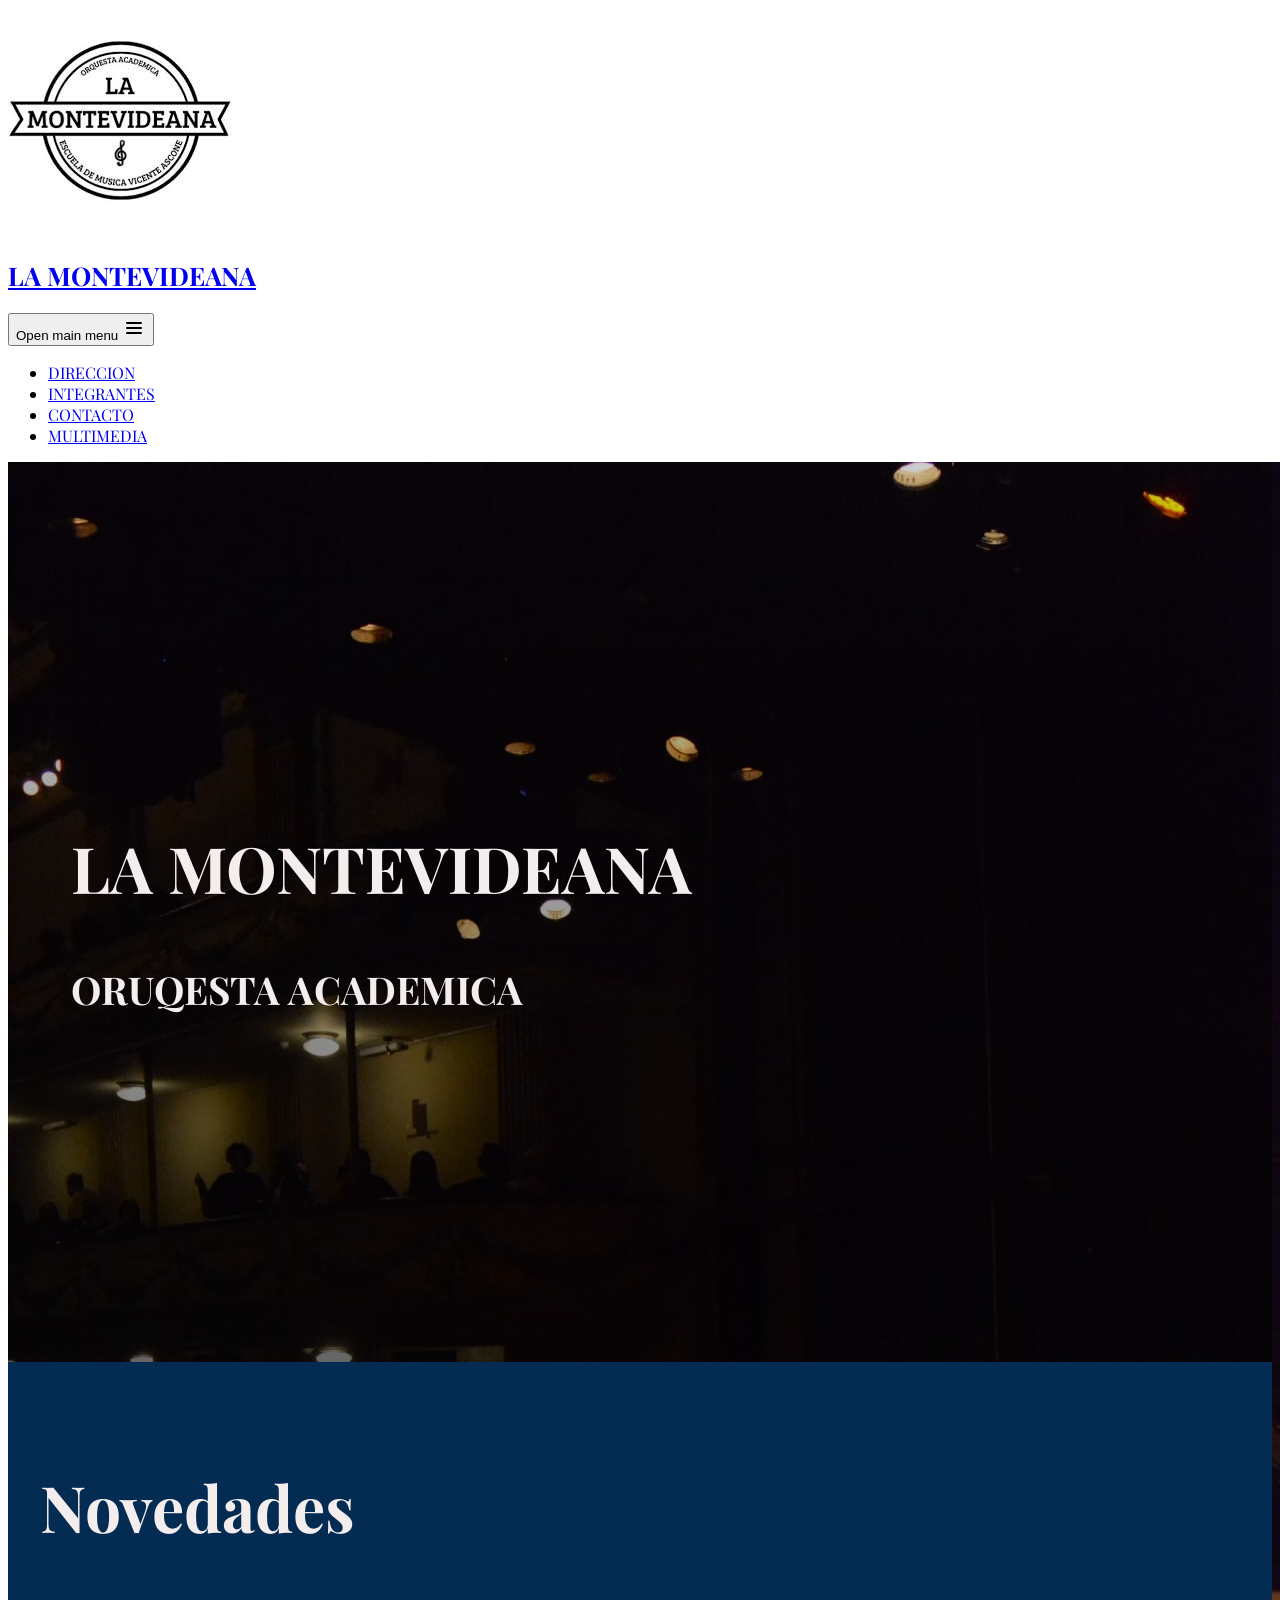
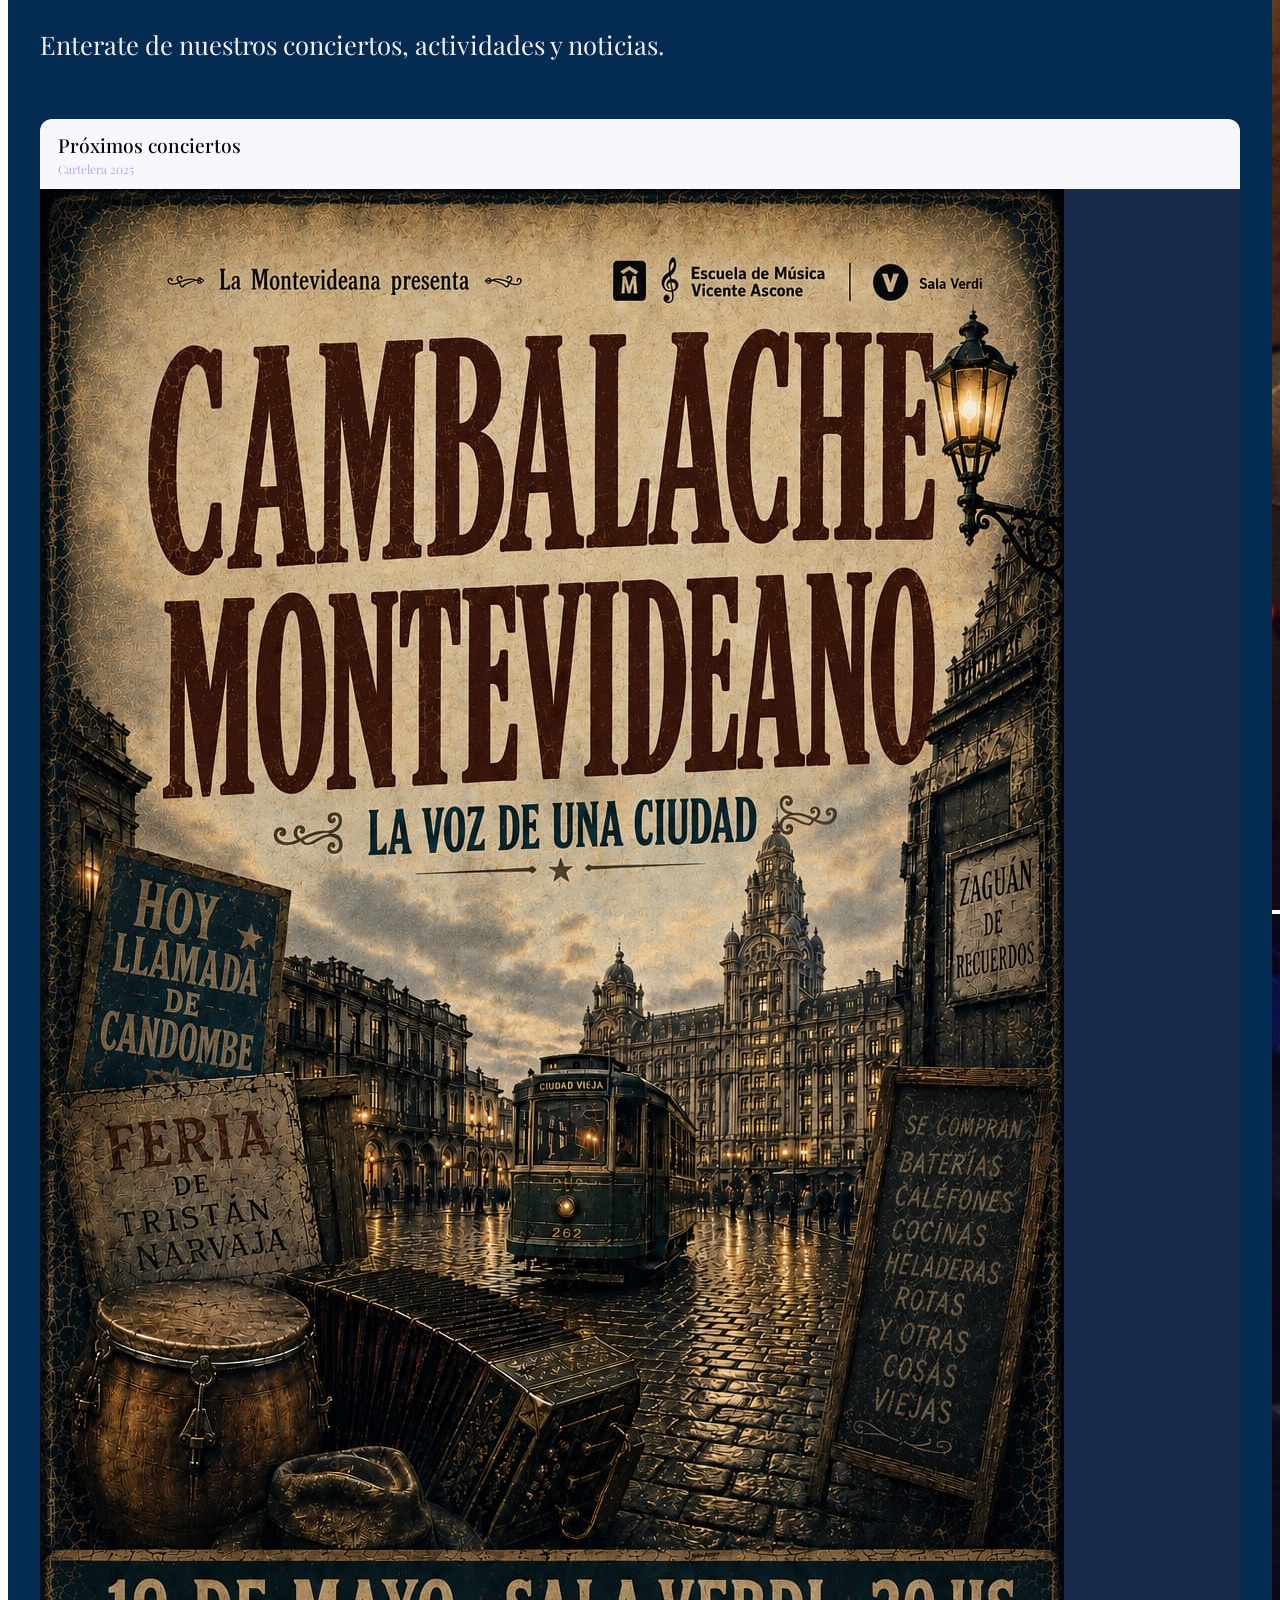
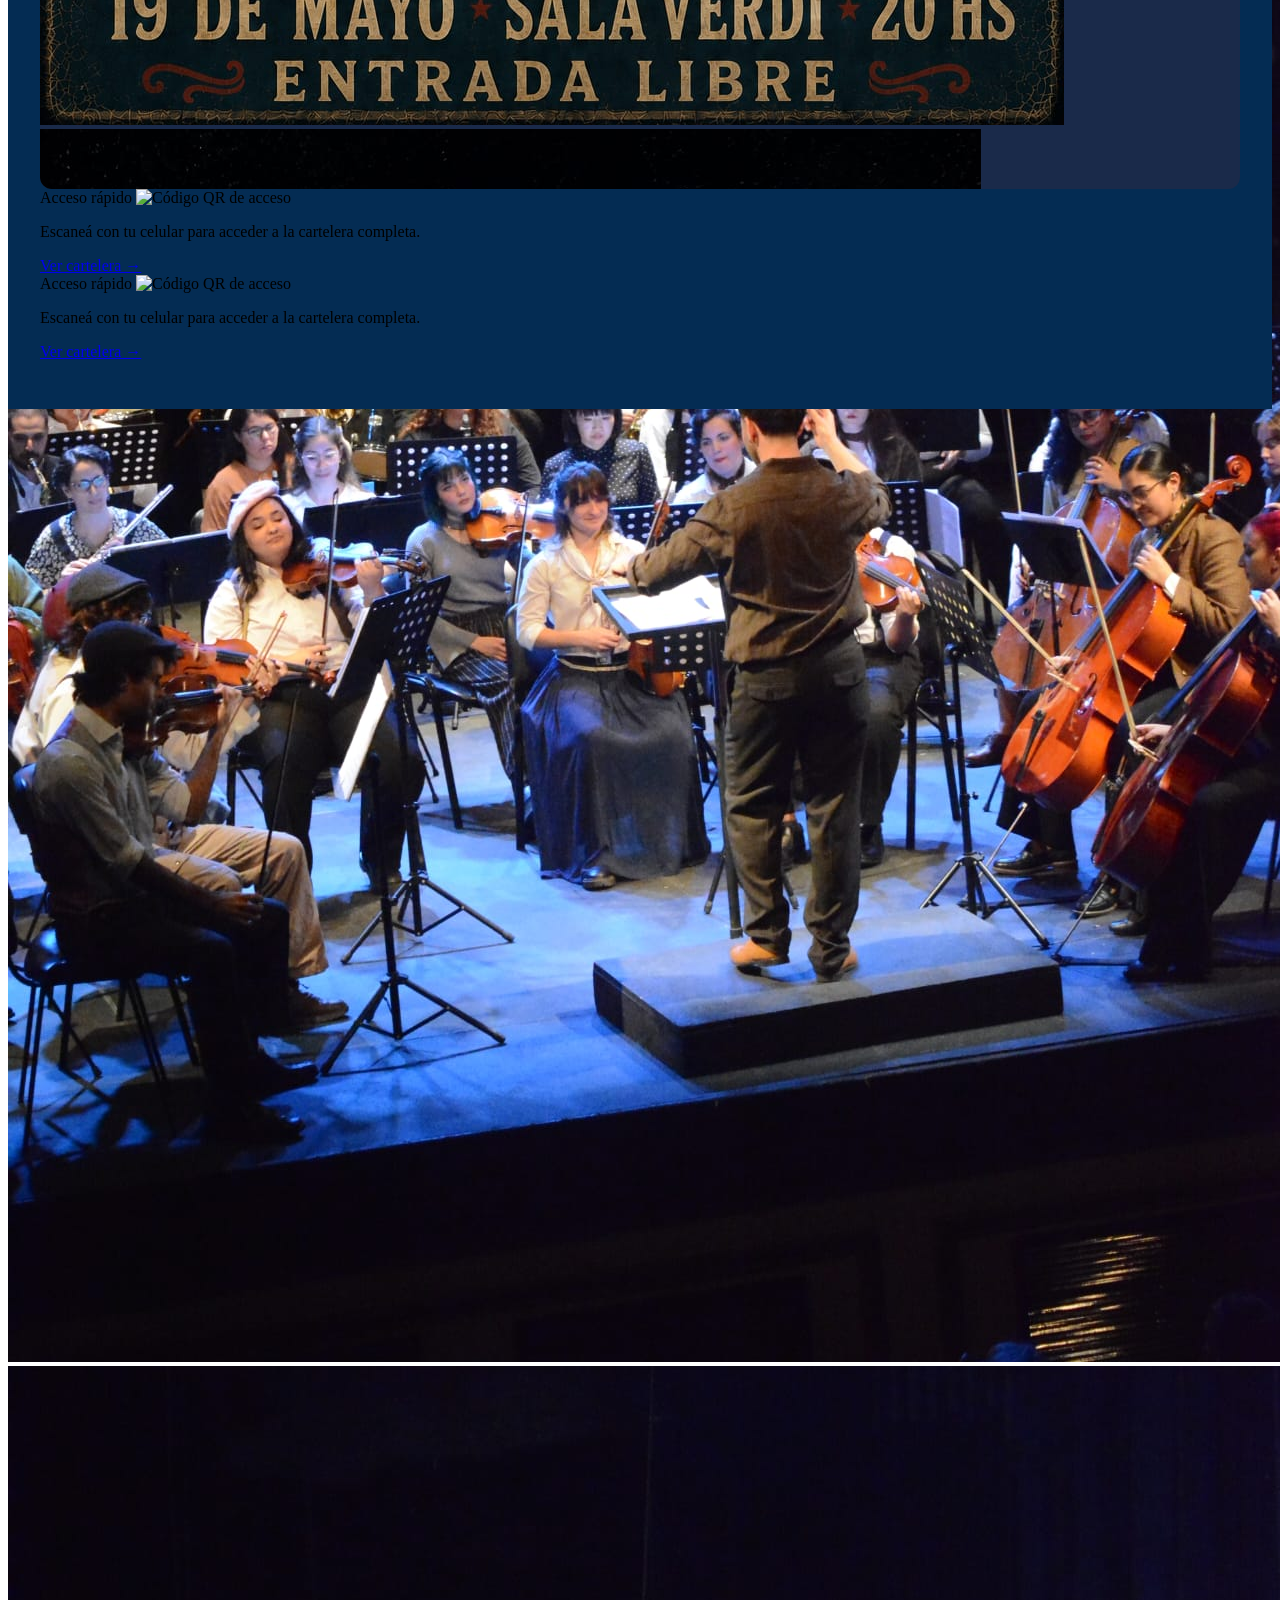
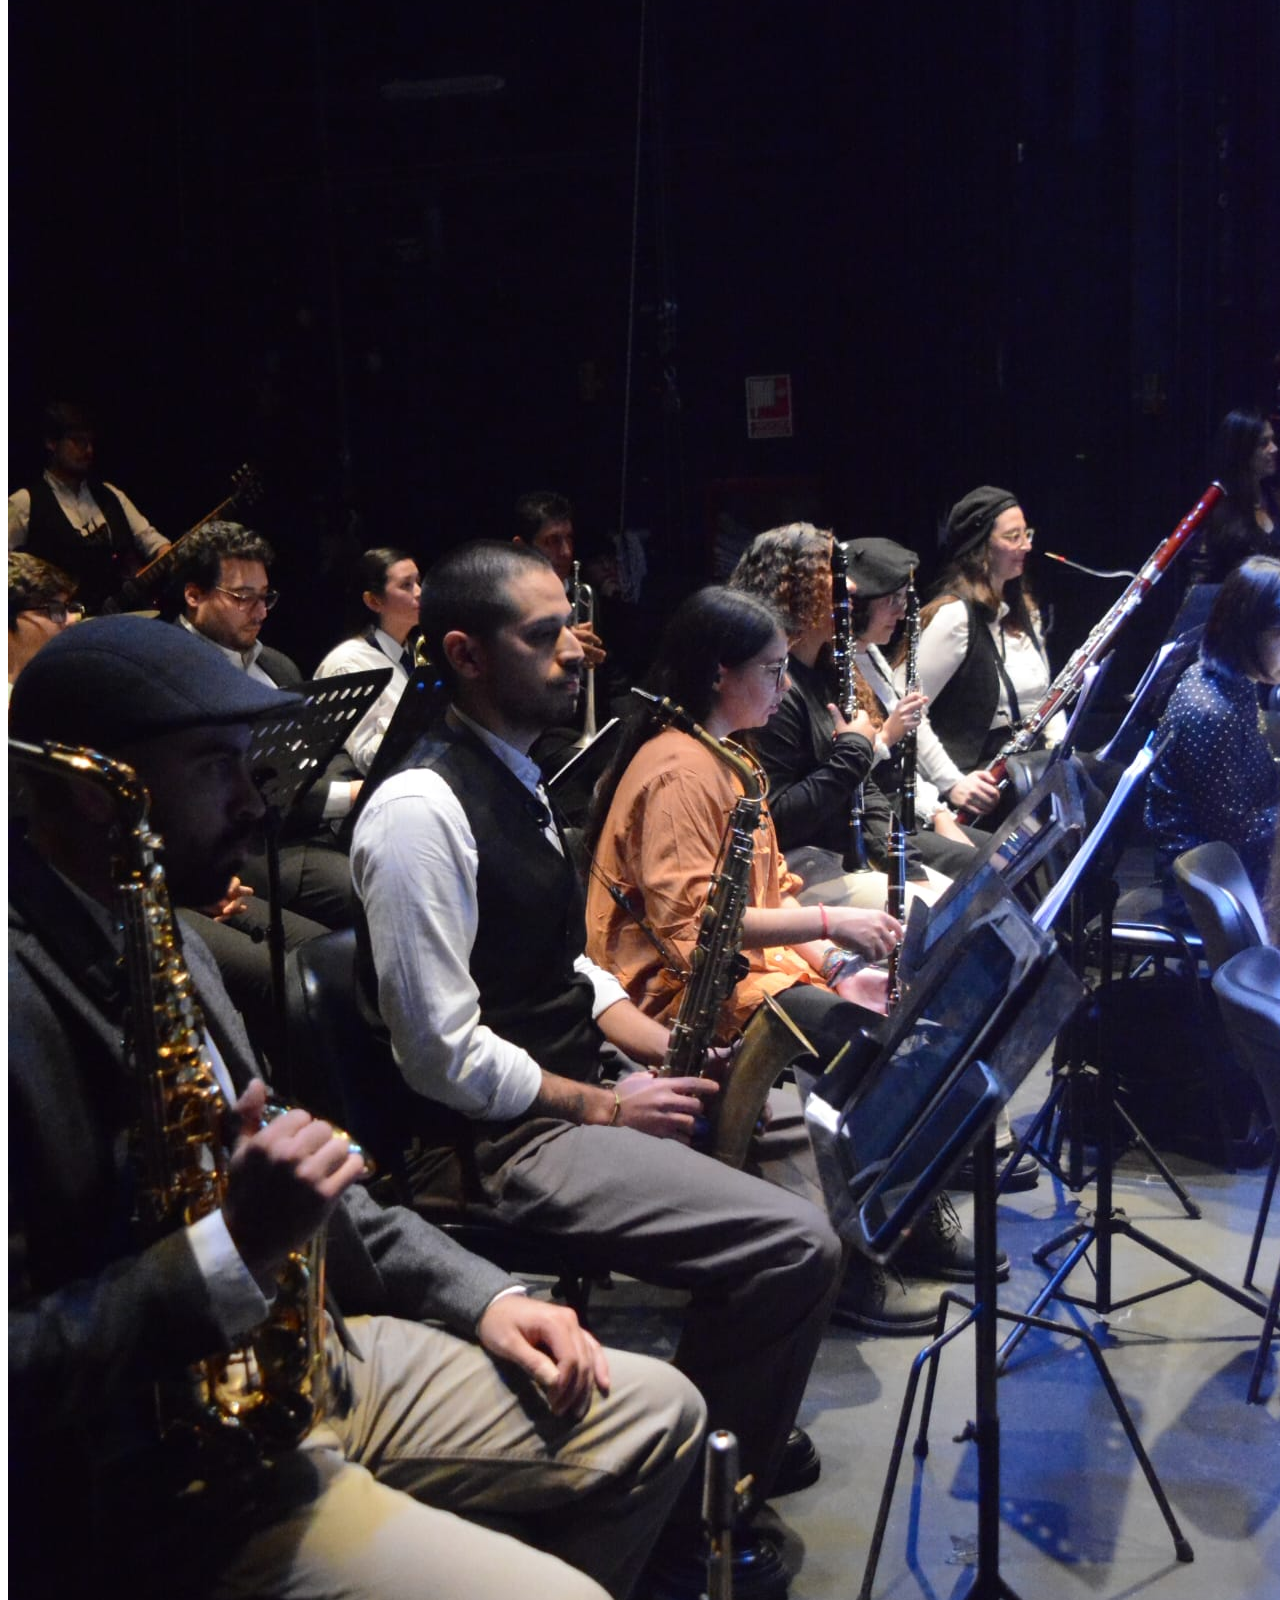
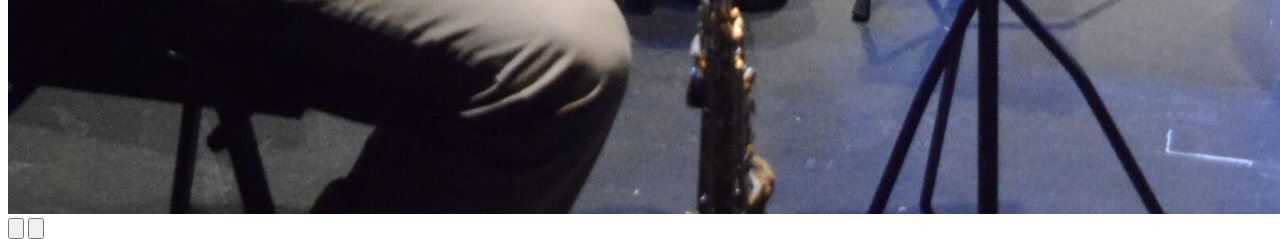
==== commit 40f36011: "se hizo la estructura html y css de la pagina integrantes, se ajusto los titulos de las paginas mult" ====
--- a/index.html
+++ b/index.html
@@ -95,8 +95,8 @@
   <div class="hero-bg">
 
     <div class="hero2-heading">
-      <h2>Multimedia</h2>
-      <p>Fotos de conciertos, ensayos y eventos</p>
+      <h2>Novedades</h2>
+      <p>Enterate de nuestros conciertos, actividades y noticias.</p>
 </div>
 
   <div class=" hero-grid relative z-10 grid grid-cols-1 gap-y-8 sm:grid-cols-[450px_450px_450px] sm:items-stretch sm:justify-center">
--- a/styles/style.css
+++ b/styles/style.css
@@ -1,3 +1,4 @@
+@charset "UTF-8";
 @import url("https://fonts.googleapis.com/css2?family=Playfair+Display:ital,wght@0,400..900;1,400..900&display=swap");
 nav {
   background-color: white;
@@ -10,6 +11,7 @@
 }
 nav div a h1 {
   font-family: "Playfair Display", serif;
+  font-size: clamp(1rem, 2vw, 3rem);
 }
 nav div div ul li {
   transition: transform 0.3s ease;
@@ -117,7 +119,7 @@
 .hero .hero-contenido h3 {
   color: rgb(243, 237, 237);
   font-family: "Playfair Display", serif;
-  font-size: clamp(1rem, 4vw, 2rem);
+  font-size: clamp(0.9rem, 3vw, 4rem);
 }
 
 .hero-bg {
@@ -142,16 +144,17 @@
   display: flex;
   flex-direction: column;
   margin-bottom: 2rem;
+  align-items: flex-start;
 }
 .hero-bg .hero2-heading h2 {
   color: rgb(243, 237, 237);
   font-family: "Playfair Display", serif;
-  font-size: clamp(4rem, 4vw, 2rem);
+  font-size: clamp(2rem, 5vw, 6rem);
 }
 .hero-bg .hero2-heading p {
   color: rgb(243, 237, 237);
   font-family: "Playfair Display", serif;
-  font-size: clamp(1rem, 4vw, 1rem);
+  font-size: clamp(1rem, 2vw, 3rem);
 }
 
 .carousel-block {
@@ -204,6 +207,64 @@
   transform: scale(1.02);
 }
 
+.integrantes {
+  display: grid;
+  grid-template-columns: repeat(auto-fit, minmax(250px, 1fr));
+  grid-template-rows: auto 1fr; /* heading auto, cards 1fr */
+  grid-auto-rows: 1fr; /* filas adicionales también 1fr */
+  gap: 3rem;
+  padding: 3rem;
+  background: #042C53;
+  animation: bg-shift 15s ease-in-out infinite alternate;
+}
+.integrantes .it-heading {
+  grid-column: 1/-1;
+}
+.integrantes .it-heading h2 {
+  color: rgb(243, 237, 237);
+  font-family: "Playfair Display", serif;
+  font-size: clamp(2rem, 5vw, 6rem);
+}
+.integrantes .it-heading p {
+  color: rgb(243, 237, 237);
+  font-family: "Playfair Display", serif;
+  font-size: clamp(1rem, 2vw, 3rem);
+}
+.integrantes .card-in {
+  display: flex;
+  flex-direction: column;
+  min-height: 400px;
+  background-color: white;
+  padding: 1rem;
+  border-radius: 15px;
+}
+.integrantes .card-in h3 {
+  color: rgb(0, 0, 0);
+  font-family: "Playfair Display", serif;
+  font-size: clamp(1.5rem, 2vw, 3rem);
+  padding: 1rem;
+}
+.integrantes .card-in ul {
+  display: flex;
+  flex-wrap: wrap;
+  gap: 1rem;
+}
+.integrantes .card-in ul li {
+  min-width: 100px; /* o el ancho que te quede bien */
+  max-width: 150px;
+}
+.integrantes .card-in ul li strong {
+  font-family: "Playfair Display", serif;
+  font-size: clamp(0.85rem, 1.2vw, 1.1rem);
+}
+.integrantes .card-in ul li ul {
+  display: block;
+}
+.integrantes .card-in ul li li {
+  font-family: "Playfair Display", serif;
+  font-size: clamp(0.75rem, 1vw, 1rem);
+}
+
 .multimedia {
   padding: 4rem 1.5rem;
   background: #042C53;
@@ -214,7 +275,7 @@
   margin: 0 auto;
 }
 .multimedia-heading {
-  text-align: center;
+  text-align: start;
   margin-bottom: 2.5rem;
 }
 .multimedia-heading h2 {
@@ -225,7 +286,7 @@
 .multimedia-heading p {
   color: rgb(243, 237, 237);
   font-family: "Playfair Display", serif;
-  font-size: clamp(1rem, 4vw, 2rem);
+  font-size: clamp(1rem, 2vw, 3rem);
 }
 .multimedia-grid {
   display: grid;
@@ -247,12 +308,12 @@
 .carousel-media-heading h3 {
   color: rgb(243, 237, 237);
   font-family: "Playfair Display", serif;
-  font-size: clamp(1rem, 4vw, 2rem);
+  font-size: clamp(1rem, 2vw, 3rem);
 }
 .carousel-media-heading p {
   color: rgb(243, 237, 237);
   font-family: "Playfair Display", serif;
-  font-size: clamp(1rem, 4vw, 1rem);
+  font-size: clamp(0.8rem, 1vw, 2rem);
 }
 .carousel-media-inner {
   position: relative;
